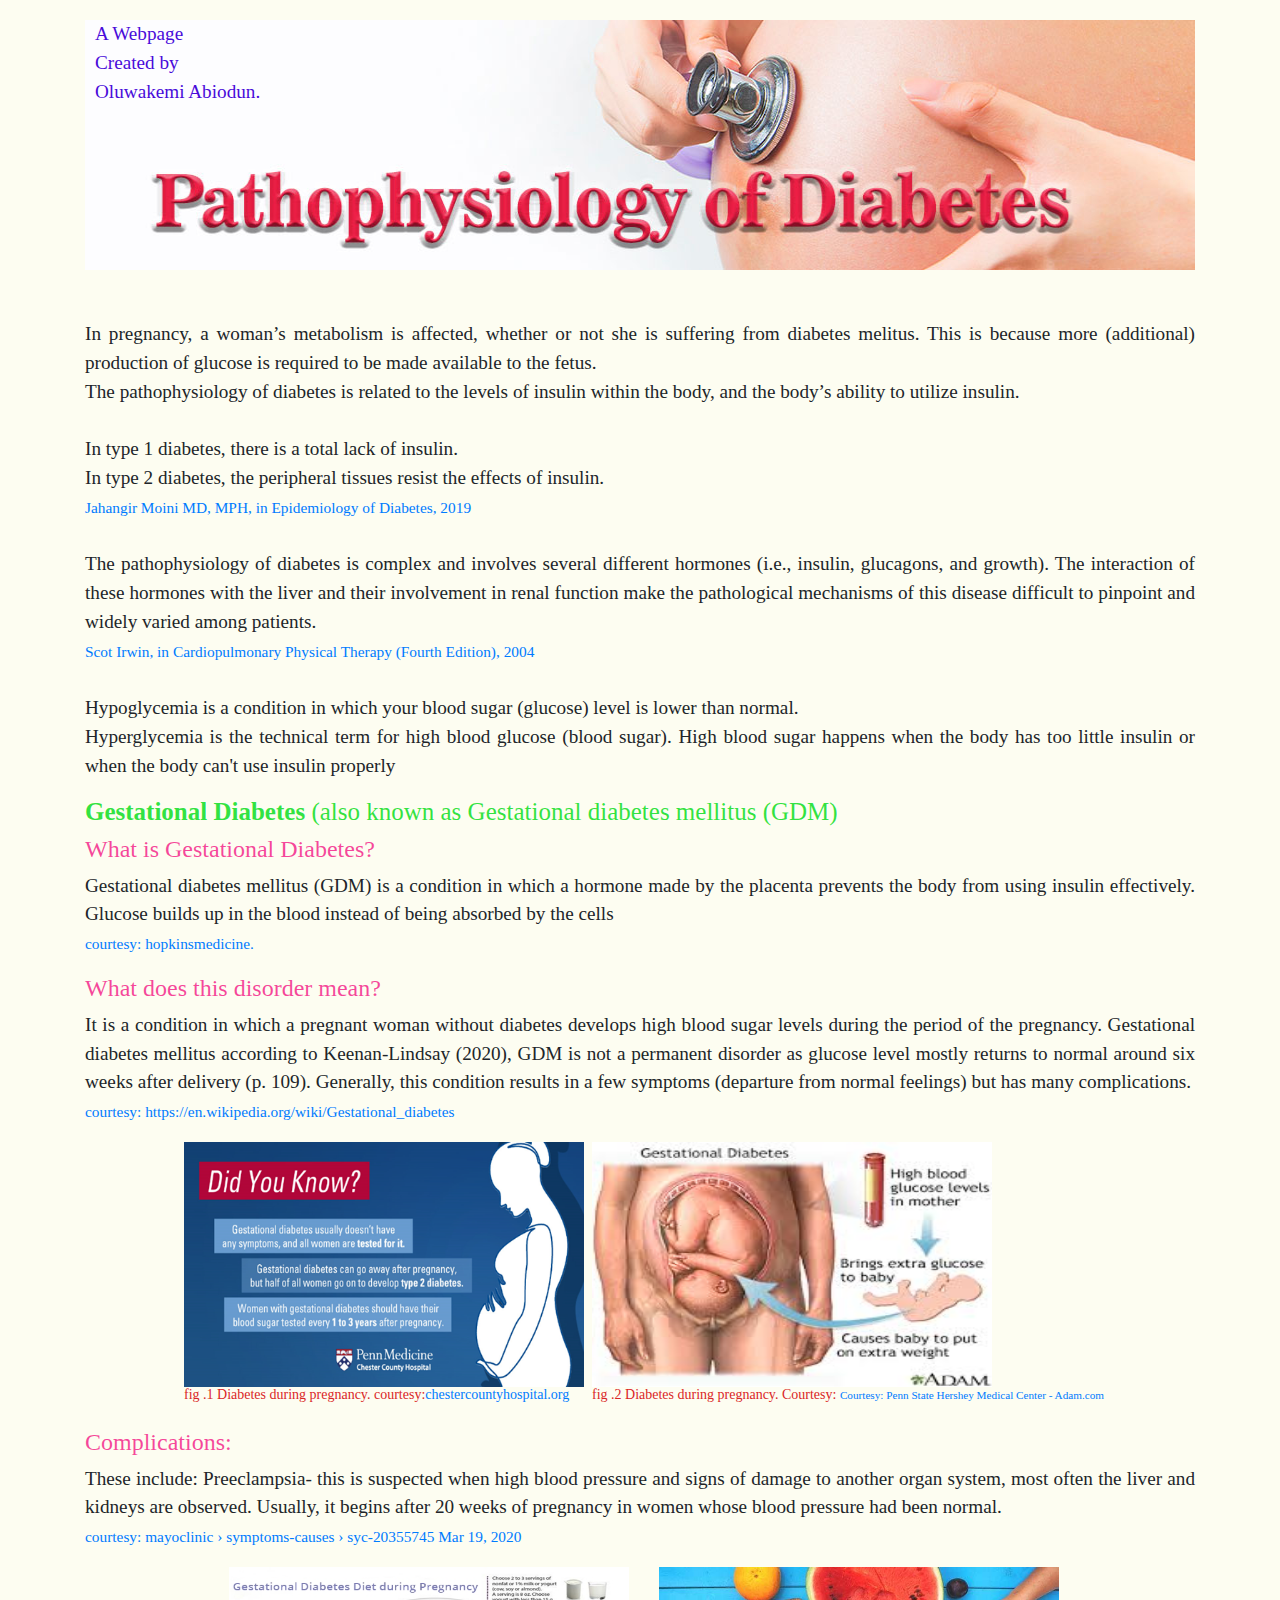
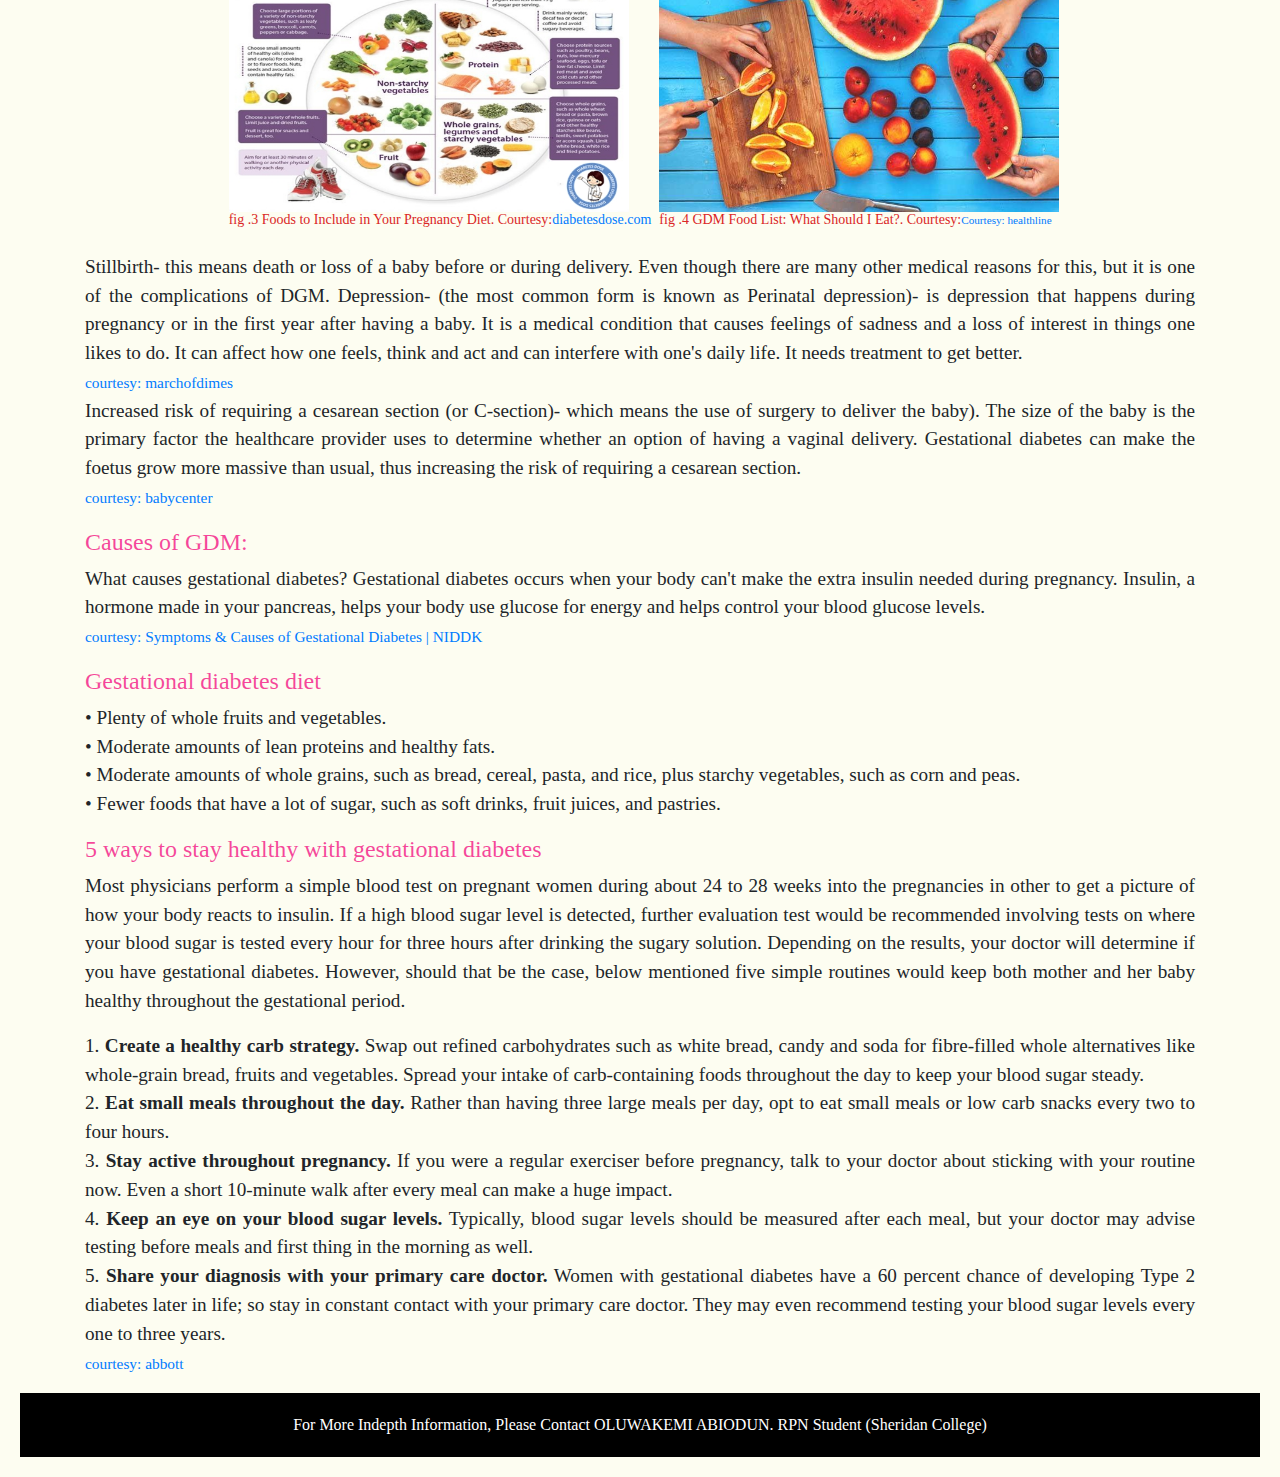
==== index.html @ 96e68eb1 "update 1259" ====
<!DOCTYPE html>
<html lang="en">
<head>
    <meta charset="UTF-8">
    <meta name="viewport" content="width=device-width, initial-scale=1.0">
    <title>GDM ASSIGNMENT</title>
    <link rel="stylesheet" href="https://stackpath.bootstrapcdn.com/bootstrap/4.5.2/css/bootstrap.min.css" integrity="sha384-JcKb8q3iqJ61gNV9KGb8thSsNjpSL0n8PARn9HuZOnIxN0hoP+VmmDGMN5t9UJ0Z" crossorigin="anonymous">
    <link rel="stylesheet" href="css/index.css" type="text/css" />
</head>
<body>
   
    <div class="container">
    <div class="top">
        <p class="one">A Webpage<br> Created by<br> Oluwakemi Abiodun.</p>
        <!--<h1 class="header">The pathophysiology of diabetes.</h1>-->
    </div>
    
    <p>In pregnancy, a woman’s metabolism is affected, whether or not she is suffering from diabetes melitus. This is because more (additional) production of glucose is required to be made available to the fetus.<br>
    The pathophysiology of diabetes is related to the levels of insulin within the body, and the body’s ability to utilize insulin.<br><br>
    In type 1 diabetes, there is a total lack of insulin. </br>
    In type 2 diabetes, the peripheral tissues resist the effects of insulin.<br>
    <a href="https://www.sciencedirect.com/topics/medicine-and-dentistry/pathophysiology-of-diabetes" target="_blank"><span>Jahangir Moini MD, MPH, in Epidemiology of Diabetes, 2019</a></span><br><br>

    The pathophysiology of diabetes is complex and involves several different hormones (i.e., insulin, glucagons, and growth). The interaction of these hormones with the liver and their involvement in renal function make the pathological mechanisms of this disease difficult to pinpoint and widely varied among patients.<br>
    <a href="https://www.sciencedirect.com/topics/medicine-and-dentistry/pathophysiology-of-diabetes" target="_blank"><span>Scot Irwin, in Cardiopulmonary Physical Therapy (Fourth Edition), 2004</a></span></br><br>

    Hypoglycemia is a condition in which your blood sugar (glucose) level is lower than normal.</br>
    Hyperglycemia is the technical term for high blood glucose (blood sugar). High blood sugar happens when the body has too little insulin or when the body can't use insulin properly</br>
    </p>


    <h3><strong>Gestational Diabetes</strong> (also known as Gestational diabetes mellitus (GDM)</h3>
    
    <h4>What is Gestational Diabetes?</h4>
        
    <p>Gestational diabetes mellitus (GDM) is a condition in which a hormone made by the placenta prevents the body from using insulin effectively. Glucose builds up in the blood instead of being absorbed by the cells<br/>
    <a href="https://www.hopkinsmedicine.org" target="_blank"><span>courtesy: hopkinsmedicine.</a></span>
    </p>
    
    <h4>What does this disorder mean?</h4>
    <p>
        It is a condition in which a pregnant woman without diabetes develops high blood sugar levels during the period of the pregnancy. Gestational diabetes mellitus according to
        Keenan-Lindsay (2020), GDM is not a permanent disorder as glucose level mostly returns to normal around six weeks after delivery (p. 109).
        Generally, this condition results in a few symptoms (departure from normal feelings) but has many complications.<br/>
        <a href="https://en.wikipedia.org/wiki/Gestational_diabetes" target="_blank"><span>courtesy: https://en.wikipedia.org/wiki/Gestational_diabetes</span></a> 
    </p>
    <div class="d-flex images">
    <figure class="mx-2">
        <img src="new_images/DiabetesWhilePregnantStatistics.png" width="400" height="245">
    <figcaption><h5>fig .1 Diabetes during pregnancy. courtesy:<a href="https://www.chestercountyhospital.org" target="_blank">chestercountyhospital.org</a></figcaption></h5></figure>
    </figure>

    <figure >
        <img src="new_images/Gestational Diabetes.jpg" width="400" height="245">
    <figcaption><h5>fig .2 Diabetes during pregnancy. Courtesy: <a href="http://pennstatehershey.adam.com/content.aspx?productid=116&pid=28&gid=000276" target="_blank"><span>Courtesy: Penn State Hershey Medical Center - Adam.com</span></a>
    </figcaption></h5></figure>
    </div>
    


    <h4>Complications:</h4> 
    <p>These include:
        Preeclampsia- this is suspected when high blood pressure and signs of damage to another organ system, most often the liver and kidneys are observed. Usually, it begins after 20 weeks of pregnancy in women whose blood pressure had been normal.<br>
        <a href="https://www.mayoclinic.org" target="_blank"><span>courtesy: mayoclinic › symptoms-causes ›  syc-20355745  Mar 19, 2020</span></a>
    </p>
    <div class="d-flex images">
        <figure class="mx-2">
            <img src="new_images/Foods to Include in Your Pregnancy Diet.jpg" width="400" height="245">
        <figcaption><h5>fig .3 Foods to Include in Your Pregnancy Diet. Courtesy:<a href="https://diabetesdose.com/gestational-diabetes-diet-plan" target="_blank">diabetesdose.com</a></figcaption></h5></figure>
        </figure>
    
        <figure >
            <img src="new_images/GDM Food List. What should I eat.jpg" width="400" height="245">
        <figcaption><h5>fig .4 GDM Food List: What Should I Eat?. Courtesy:<a href="https://www.healthline.com/health/pregnancy/gestational-diabetes-food-list" target="_blank"><span>Courtesy: healthline</span></a></figcaption></h5>
        </figure>
        </div>         
    <p>            
        Stillbirth- this means death or loss of a baby before or during delivery. Even though there are many other medical reasons for this, but it is one of the complications of DGM.
                
        Depression- (the most common form is known as Perinatal depression)- is depression that happens during pregnancy or in the first year after having a baby. It is a medical condition that causes feelings of sadness and a loss of interest in things one likes to do. It can affect how one feels, think and act and can interfere with one's daily life. It needs treatment to get better.<br>
        <a href="https://www.marchofdimes.org/complications/depression-during-pregnancy.aspx" target="_blank"><span>courtesy: marchofdimes</span></a><br>
        Increased risk of requiring a cesarean section (or C-section)- which means the use of surgery to deliver the baby). The size of the baby is the primary factor the healthcare provider uses to determine whether an option of having a vaginal delivery. Gestational diabetes can make the foetus grow more massive than usual, thus increasing the risk of requiring a cesarean section.<br>
        <a href="https://www.babycenter.com/pregnancy/health-and-safety/how-will-gestational-diabetes-affect-my-birth-options_10415149" target="_blank"><span>courtesy: babycenter</span></a> 
    </p>          
                
    <h4>Causes of GDM:</h4>
    <p>What causes gestational diabetes? Gestational diabetes occurs when your body can't make the extra insulin needed during pregnancy. Insulin, a hormone made in your pancreas, helps your body use glucose for energy and helps control your blood glucose levels.<br>
    <a href="https://www.niddk.nih.gov" target="_blank"><span>courtesy: Symptoms & Causes of Gestational Diabetes | NIDDK</span></a>
    </p>
               
    <h4>Gestational diabetes diet</h4>
    <p>
    •	Plenty of whole fruits and vegetables.<br>
    •	Moderate amounts of lean proteins and healthy fats.<br>
    •	Moderate amounts of whole grains, such as bread, cereal, pasta, and rice, plus starchy vegetables, such as corn and peas.<br>
    •	Fewer foods that have a lot of sugar, such as soft drinks, fruit juices, and pastries.
    </p>
    <h4>5 ways to stay healthy with gestational diabetes</h4>

    <p>Most physicians perform a simple blood test on pregnant women during about 24 to 28 weeks into the pregnancies in other to get a picture of how your body reacts to insulin. If a high blood sugar level is detected, further evaluation test would be recommended involving tests on where your blood sugar is tested every hour for three hours after drinking the sugary solution. Depending on the results, your doctor will determine if you have gestational diabetes.
    However, should that be the case, below mentioned five simple routines would keep both mother and her baby healthy throughout the gestational period.
    </p>
        <p>
            1. <strong>Create a healthy carb strategy.</strong>
            Swap out refined carbohydrates such as white bread, candy and soda for fibre-filled whole alternatives like whole-grain bread, fruits and vegetables. Spread your intake of carb-containing foods throughout the day to keep your blood sugar steady.<br>
            2. <strong>Eat small meals throughout the day.</strong>
            Rather than having three large meals per day, opt to eat small meals or low carb snacks every two to four hours.<br>
            3. <strong>Stay active throughout pregnancy.</strong>
            If you were a regular exerciser before pregnancy, talk to your doctor about sticking with your routine now. Even a short 10-minute walk after every meal can make a huge impact.<br>
            4. <strong>Keep an eye on your blood sugar levels.</strong>
            Typically, blood sugar levels should be measured after each meal, but your doctor may advise testing before meals and first thing in the morning as well.<br>
            5. <strong>Share your diagnosis with your primary care doctor.</strong>
            Women with gestational diabetes have a 60 percent chance of developing Type 2 diabetes later in life; so stay in constant contact with your primary care doctor. They may even recommend testing your blood sugar levels every one to three years.<br> 
            <a href="https://www.abbott.com/corpnewsroom/healthy-communities/gestational-diabetes.html" target="_blank"><span>courtesy: abbott</span></a>
            
        </p>
    </div>
    
<footer>For More Indepth Information, Please Contact OLUWAKEMI ABIODUN. RPN Student (Sheridan College)</footer>  
</body>
</html>
---- css/index.css ----
*{
    margin: 0;
    padding: 0;
    box-sizing: border-box;
}
body{
    background-color:#fcfdeece;
    padding:20px;
    font-family: times new Roman, Times, serif;
    margin: 0;
}
p{
    font-size: 1.2em;
    text-align: justify;
}
span{
    font-size:0.8em;
}
.one{
    color: rgb(73, 11, 218);
    padding-left: 10px;
}

h1{
    font-size: 50px;
}
h2{
    font-size: 18px;
}
h3{
    color:rgba(21, 223, 41, 0.89);
    font-size: 25px;

}
h4{
    color: rgba(243, 20, 131, 0.795);
}
.top{
    min-width: 450px;
    background-image: url("../new_images/pregnant.jpg");
    background-repeat: no-repeat;
    background-size: 100% 100%;
    width: 100%;
    height: 250px;
    /*background-color: rgba(15, 145, 145, 0.658);*/
    margin-bottom: 50px;
    /*margin-background-image: linear-gradient(blue, yellow);*/
    
}
.header{
    padding: 60px;
    text-align: center;
    color: rgb(245, 12, 12);
    font-weight: bold;    
    font-size: 50px;
  }

h7, h5{
    color:rgb(218, 38, 38);
    font-size: 14px;
}

h6{
    color: rgb(119, 27, 81);
        font-size: 14px;
    }
.images{
    justify-content: center;
}
footer{
    background-color: black;
    padding: 20px;
    color: white;
    text-align: center;
}
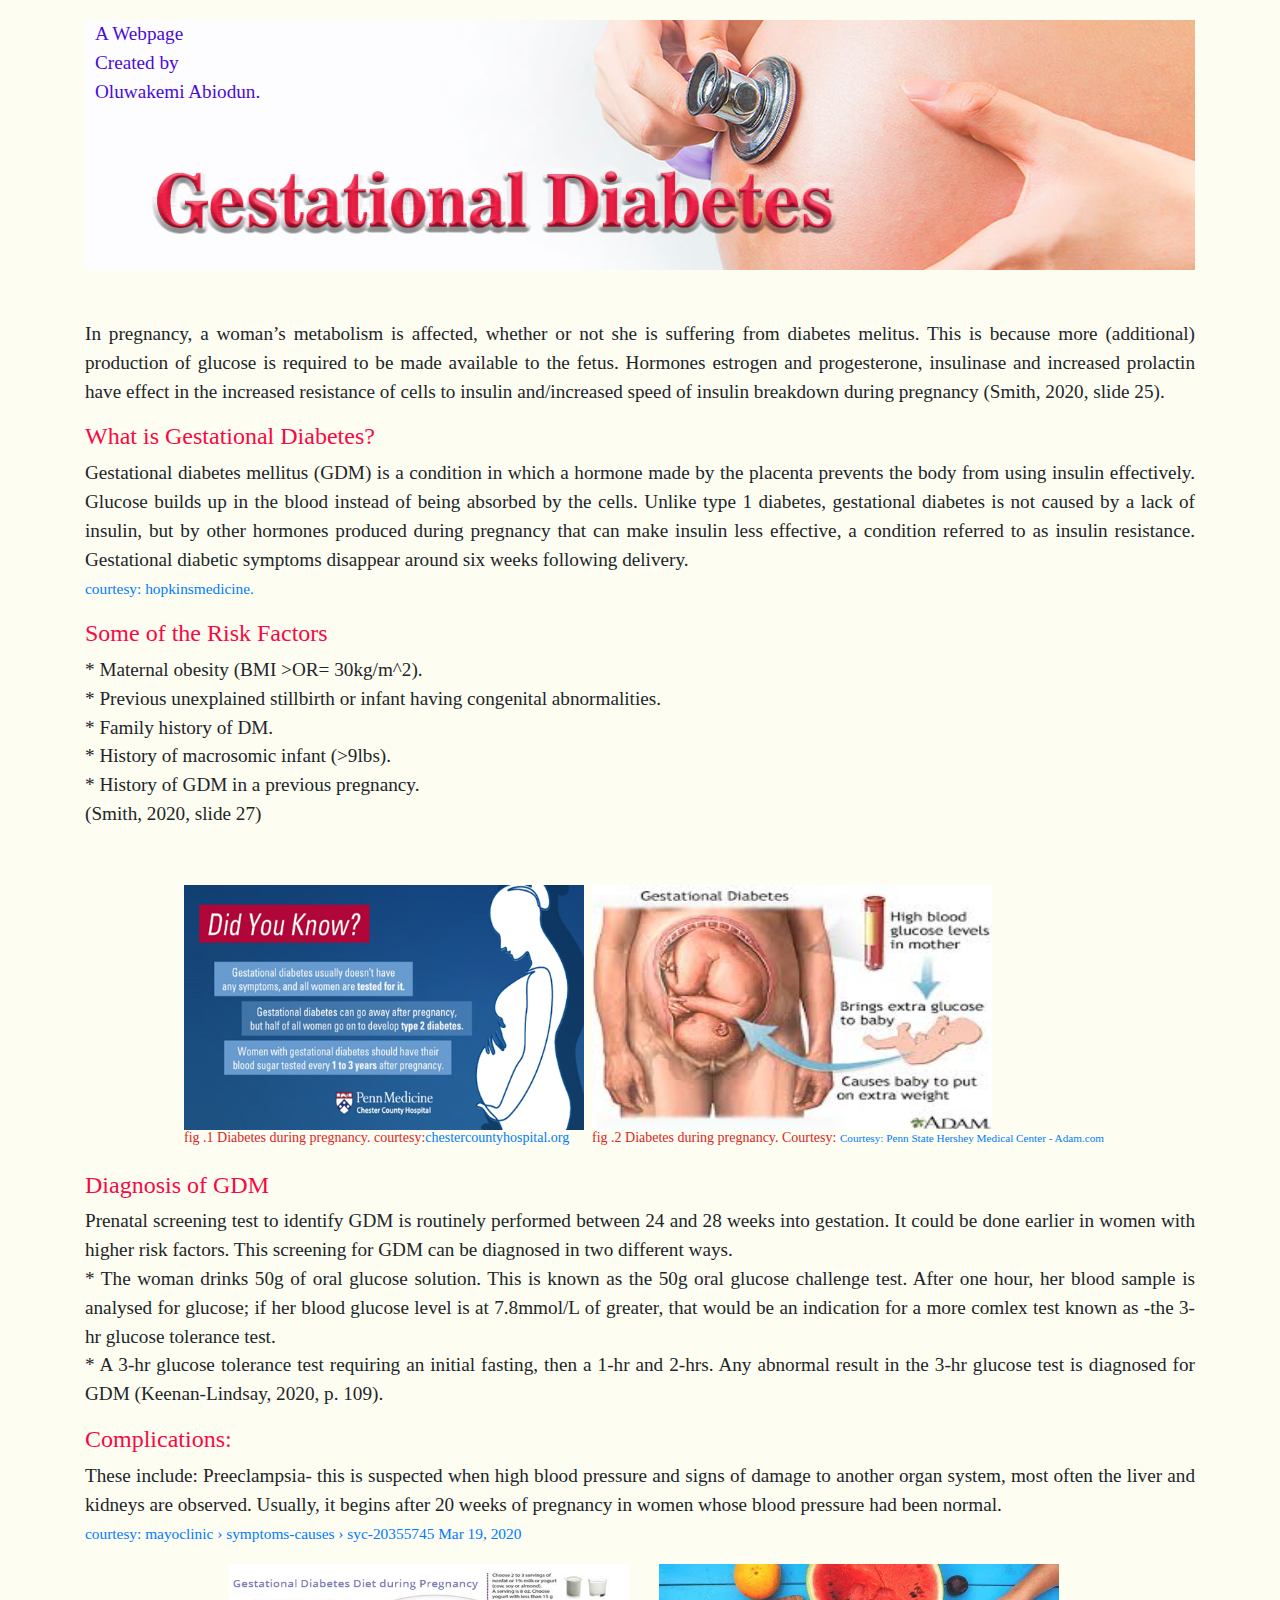
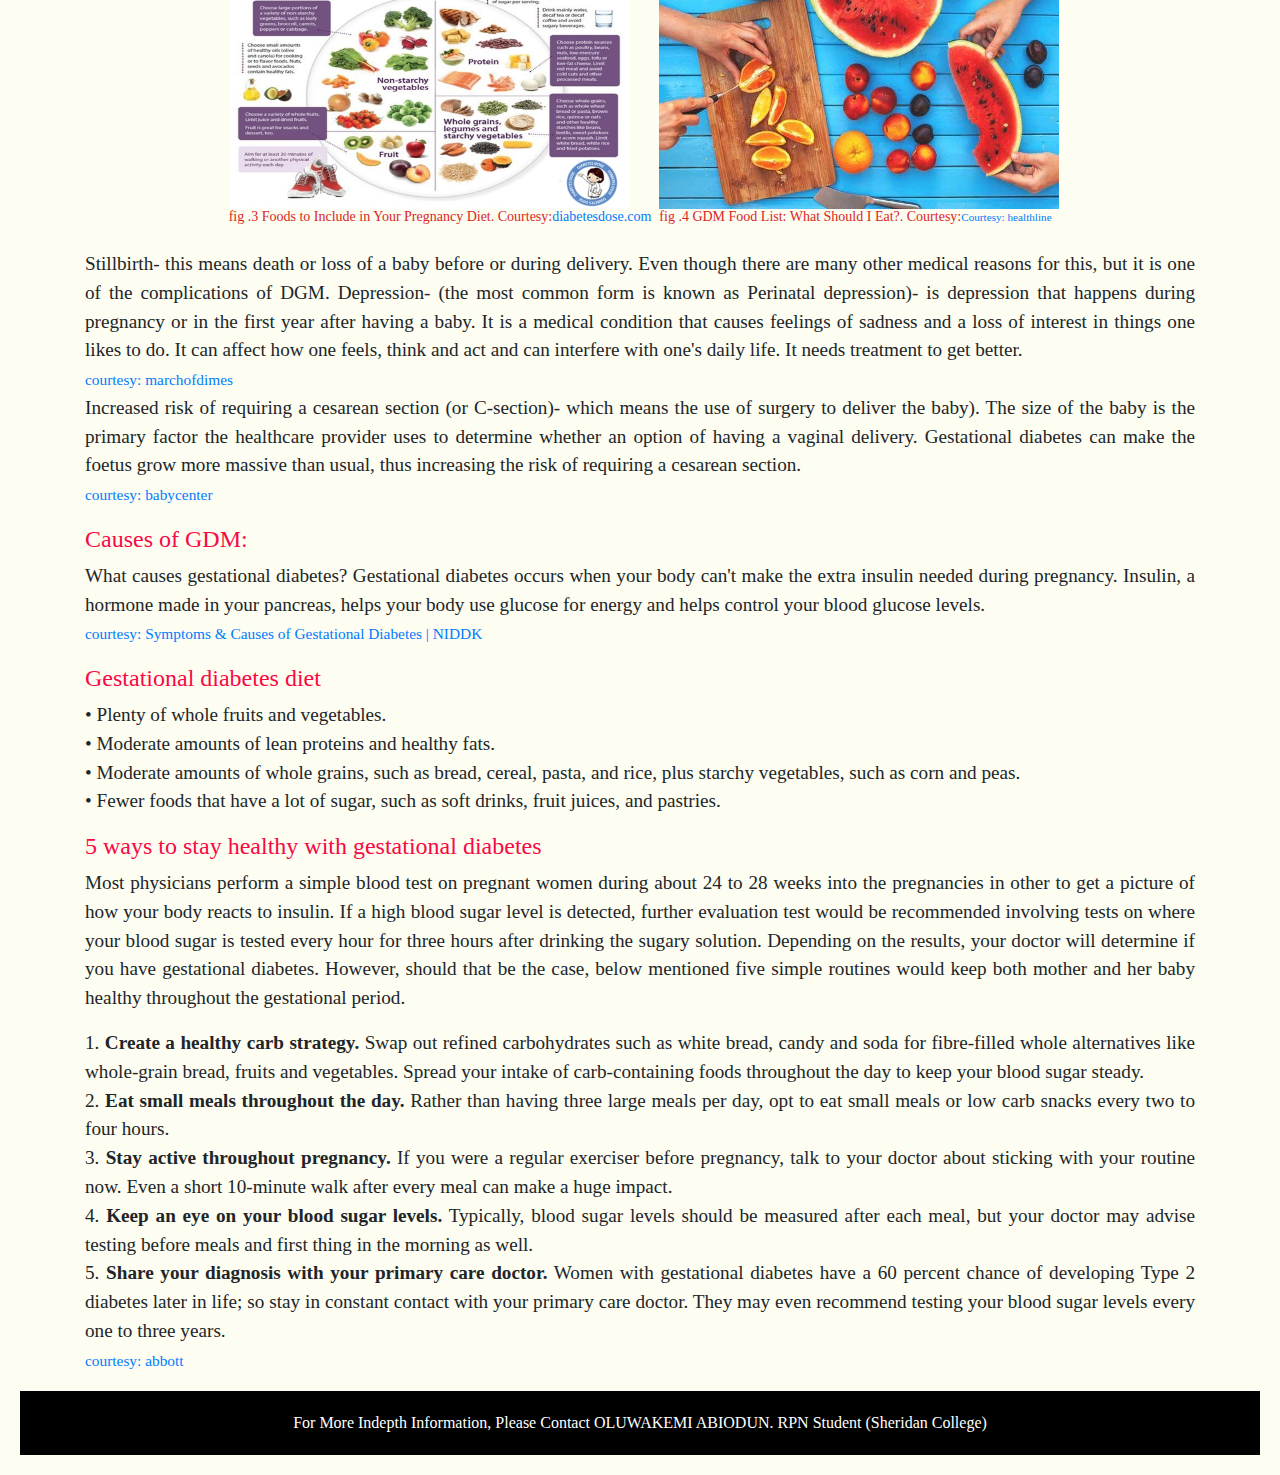
==== commit e645885c: "new audit" ====
--- a/index.html
+++ b/index.html
@@ -12,38 +12,30 @@
     <div class="container">
     <div class="top">
         <p class="one">A Webpage<br> Created by<br> Oluwakemi Abiodun.</p>
-        <!--<h1 class="header">The pathophysiology of diabetes.</h1>-->
+        
     </div>
     
-    <p>In pregnancy, a woman’s metabolism is affected, whether or not she is suffering from diabetes melitus. This is because more (additional) production of glucose is required to be made available to the fetus.<br>
-    The pathophysiology of diabetes is related to the levels of insulin within the body, and the body’s ability to utilize insulin.<br><br>
-    In type 1 diabetes, there is a total lack of insulin. </br>
-    In type 2 diabetes, the peripheral tissues resist the effects of insulin.<br>
-    <a href="https://www.sciencedirect.com/topics/medicine-and-dentistry/pathophysiology-of-diabetes" target="_blank"><span>Jahangir Moini MD, MPH, in Epidemiology of Diabetes, 2019</a></span><br><br>
-
-    The pathophysiology of diabetes is complex and involves several different hormones (i.e., insulin, glucagons, and growth). The interaction of these hormones with the liver and their involvement in renal function make the pathological mechanisms of this disease difficult to pinpoint and widely varied among patients.<br>
-    <a href="https://www.sciencedirect.com/topics/medicine-and-dentistry/pathophysiology-of-diabetes" target="_blank"><span>Scot Irwin, in Cardiopulmonary Physical Therapy (Fourth Edition), 2004</a></span></br><br>
-
-    Hypoglycemia is a condition in which your blood sugar (glucose) level is lower than normal.</br>
-    Hyperglycemia is the technical term for high blood glucose (blood sugar). High blood sugar happens when the body has too little insulin or when the body can't use insulin properly</br>
-    </p>
-
-
-    <h3><strong>Gestational Diabetes</strong> (also known as Gestational diabetes mellitus (GDM)</h3>
+    <p>In pregnancy, a woman’s metabolism is affected, whether or not she is suffering from diabetes melitus. This is because more (additional) production of glucose is required to be made available to the fetus.
+    Hormones estrogen and progesterone, insulinase and increased prolactin have effect in the increased resistance of cells to insulin and/increased speed of insulin breakdown during pregnancy (Smith, 2020, slide 25).
+    <br>
     
     <h4>What is Gestational Diabetes?</h4>
         
-    <p>Gestational diabetes mellitus (GDM) is a condition in which a hormone made by the placenta prevents the body from using insulin effectively. Glucose builds up in the blood instead of being absorbed by the cells<br/>
-    <a href="https://www.hopkinsmedicine.org" target="_blank"><span>courtesy: hopkinsmedicine.</a></span>
+    <p>Gestational diabetes mellitus (GDM) is a condition in which a hormone made by the placenta prevents the body from using insulin effectively. Glucose builds up in the blood instead of being absorbed by the cells. Unlike type 1 diabetes, gestational diabetes is not caused by a lack of insulin, but by other hormones produced during pregnancy that can make insulin less effective, a condition referred to as insulin resistance. Gestational diabetic symptoms disappear around six weeks following delivery.<br/>
+    <a href="https://www.hopkinsmedicine.org/health/conditions-and-diseases/diabetes/gestational-diabetes" target="_blank"><span>courtesy: hopkinsmedicine.</a></span>
+    </p>
+    <h4>Some of the Risk Factors</h4>
+       <p> * Maternal obesity (BMI >OR= 30kg/m^2).<br>
+        * Previous unexplained stillbirth or infant having congenital abnormalities.<br>
+        * Family history of DM.<br>
+        * History of macrosomic infant (>9lbs).<br>
+        * History of GDM in a previous pregnancy.<br>
+          (Smith, 2020, slide 27)
+</p><br> 
+    
     </p>
     
-    <h4>What does this disorder mean?</h4>
-    <p>
-        It is a condition in which a pregnant woman without diabetes develops high blood sugar levels during the period of the pregnancy. Gestational diabetes mellitus according to
-        Keenan-Lindsay (2020), GDM is not a permanent disorder as glucose level mostly returns to normal around six weeks after delivery (p. 109).
-        Generally, this condition results in a few symptoms (departure from normal feelings) but has many complications.<br/>
-        <a href="https://en.wikipedia.org/wiki/Gestational_diabetes" target="_blank"><span>courtesy: https://en.wikipedia.org/wiki/Gestational_diabetes</span></a> 
-    </p>
+    
     <div class="d-flex images">
     <figure class="mx-2">
         <img src="new_images/DiabetesWhilePregnantStatistics.png" width="400" height="245">
@@ -56,7 +48,11 @@
     </figcaption></h5></figure>
     </div>
     
-
+    <h4>Diagnosis of GDM</h4>
+    <p>Prenatal screening test to identify GDM is routinely performed between 24 and 28 weeks into gestation. It could be done earlier in women with higher risk factors. This screening for GDM can be diagnosed in two different ways.<br>
+    * The woman drinks 50g of oral glucose solution. This is known as the 50g oral glucose challenge test. After one hour, her blood sample is analysed for glucose; if her blood glucose level is at 7.8mmol/L of greater, that would be an indication for a more comlex test known as -the 3-hr glucose tolerance test. <br>
+    * A 3-hr glucose tolerance test requiring an initial fasting, then a 1-hr and 2-hrs. Any abnormal result in the 3-hr glucose test is diagnosed for GDM (Keenan-Lindsay, 2020, p. 109).
+</p>
 
     <h4>Complications:</h4> 
     <p>These include:
--- a/css/index.css
+++ b/css/index.css
@@ -28,16 +28,16 @@
     font-size: 18px;
 }
 h3{
-    color:rgba(21, 223, 41, 0.89);
+    color:rgb(248, 15, 7);
     font-size: 25px;
 
 }
 h4{
-    color: rgba(243, 20, 131, 0.795);
+    color: rgb(248, 8, 68);
 }
 .top{
     min-width: 450px;
-    background-image: url("../new_images/pregnant.jpg");
+    background-image: url("../new_images/pregnancy.jpg");
     background-repeat: no-repeat;
     background-size: 100% 100%;
     width: 100%;
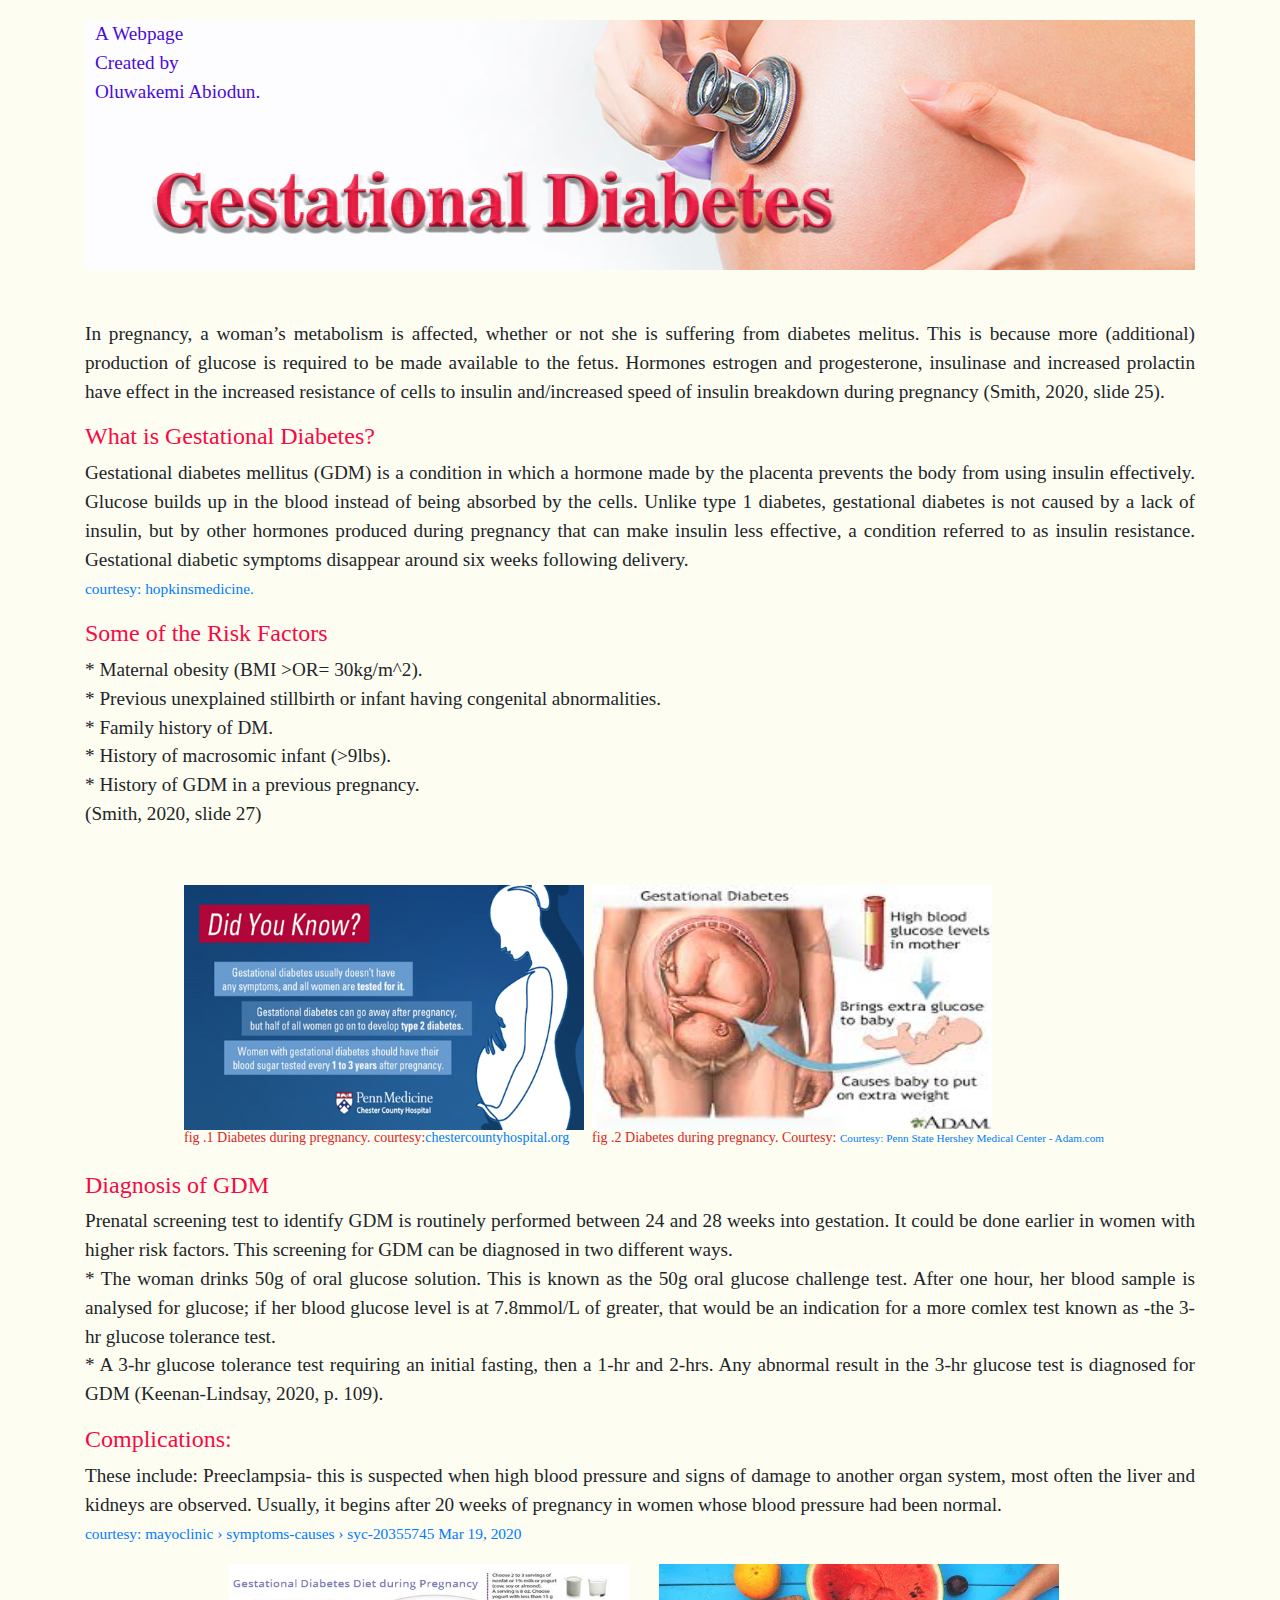
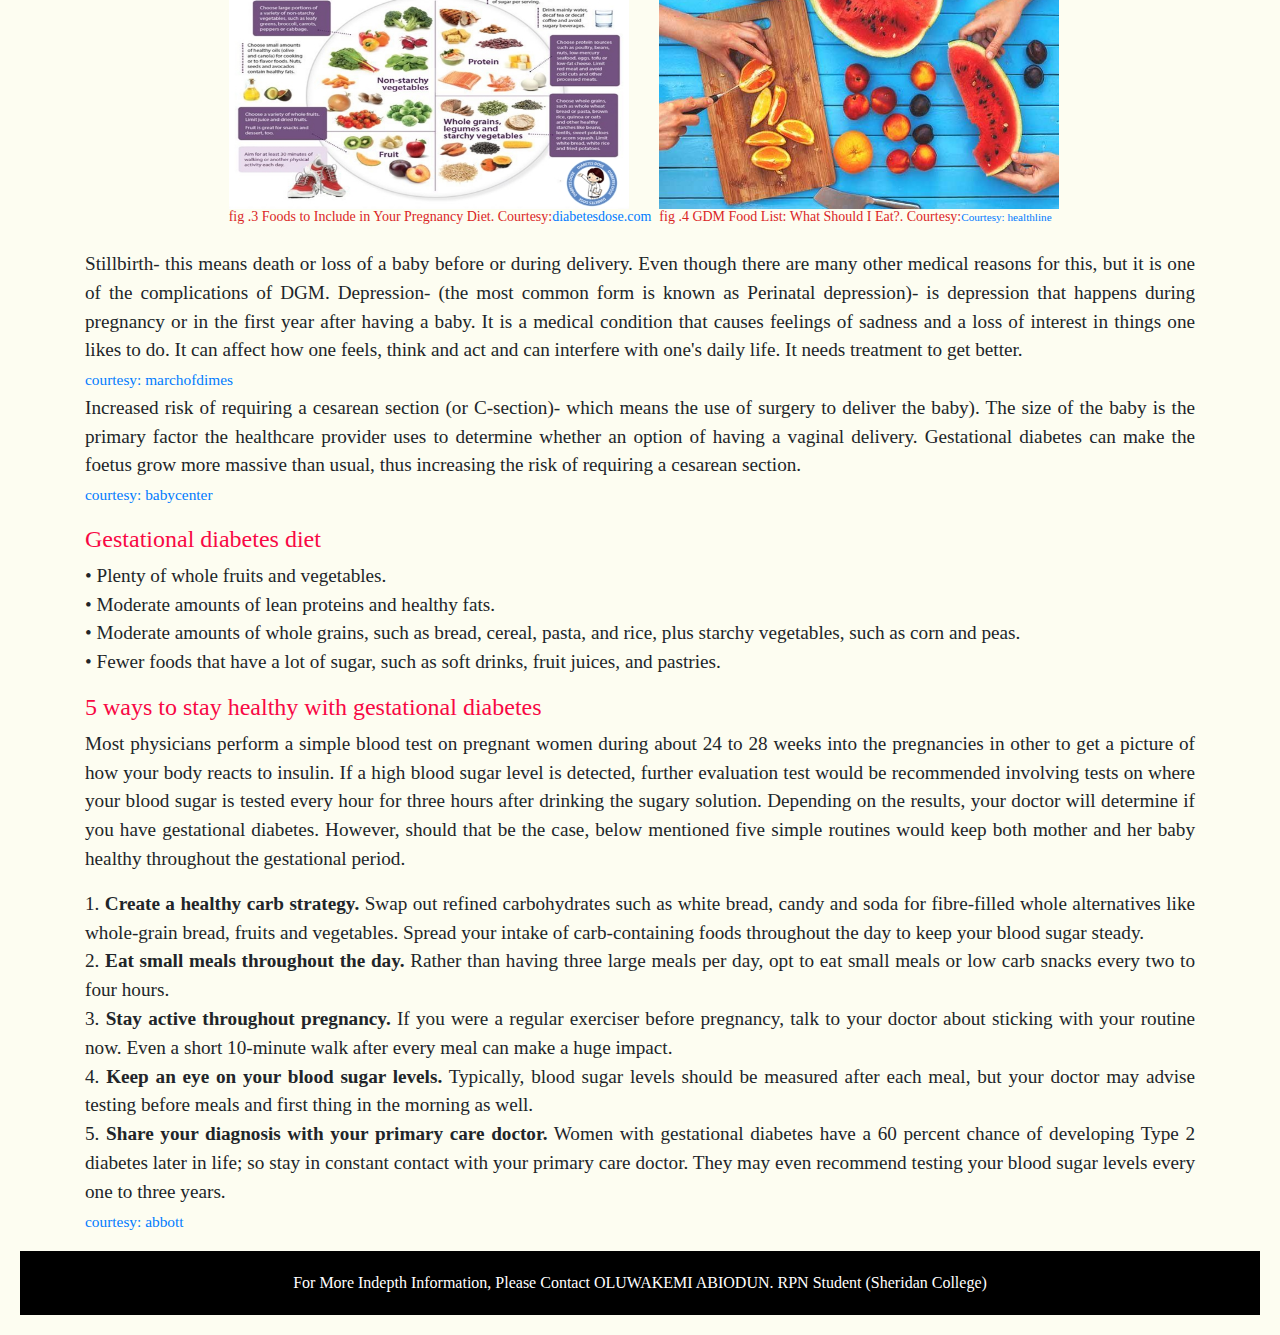
==== commit d65edb8b: "latest edit" ====
--- a/index.html
+++ b/index.html
@@ -79,10 +79,7 @@
         <a href="https://www.babycenter.com/pregnancy/health-and-safety/how-will-gestational-diabetes-affect-my-birth-options_10415149" target="_blank"><span>courtesy: babycenter</span></a> 
     </p>          
                 
-    <h4>Causes of GDM:</h4>
-    <p>What causes gestational diabetes? Gestational diabetes occurs when your body can't make the extra insulin needed during pregnancy. Insulin, a hormone made in your pancreas, helps your body use glucose for energy and helps control your blood glucose levels.<br>
-    <a href="https://www.niddk.nih.gov" target="_blank"><span>courtesy: Symptoms & Causes of Gestational Diabetes | NIDDK</span></a>
-    </p>
+    
                
     <h4>Gestational diabetes diet</h4>
     <p>
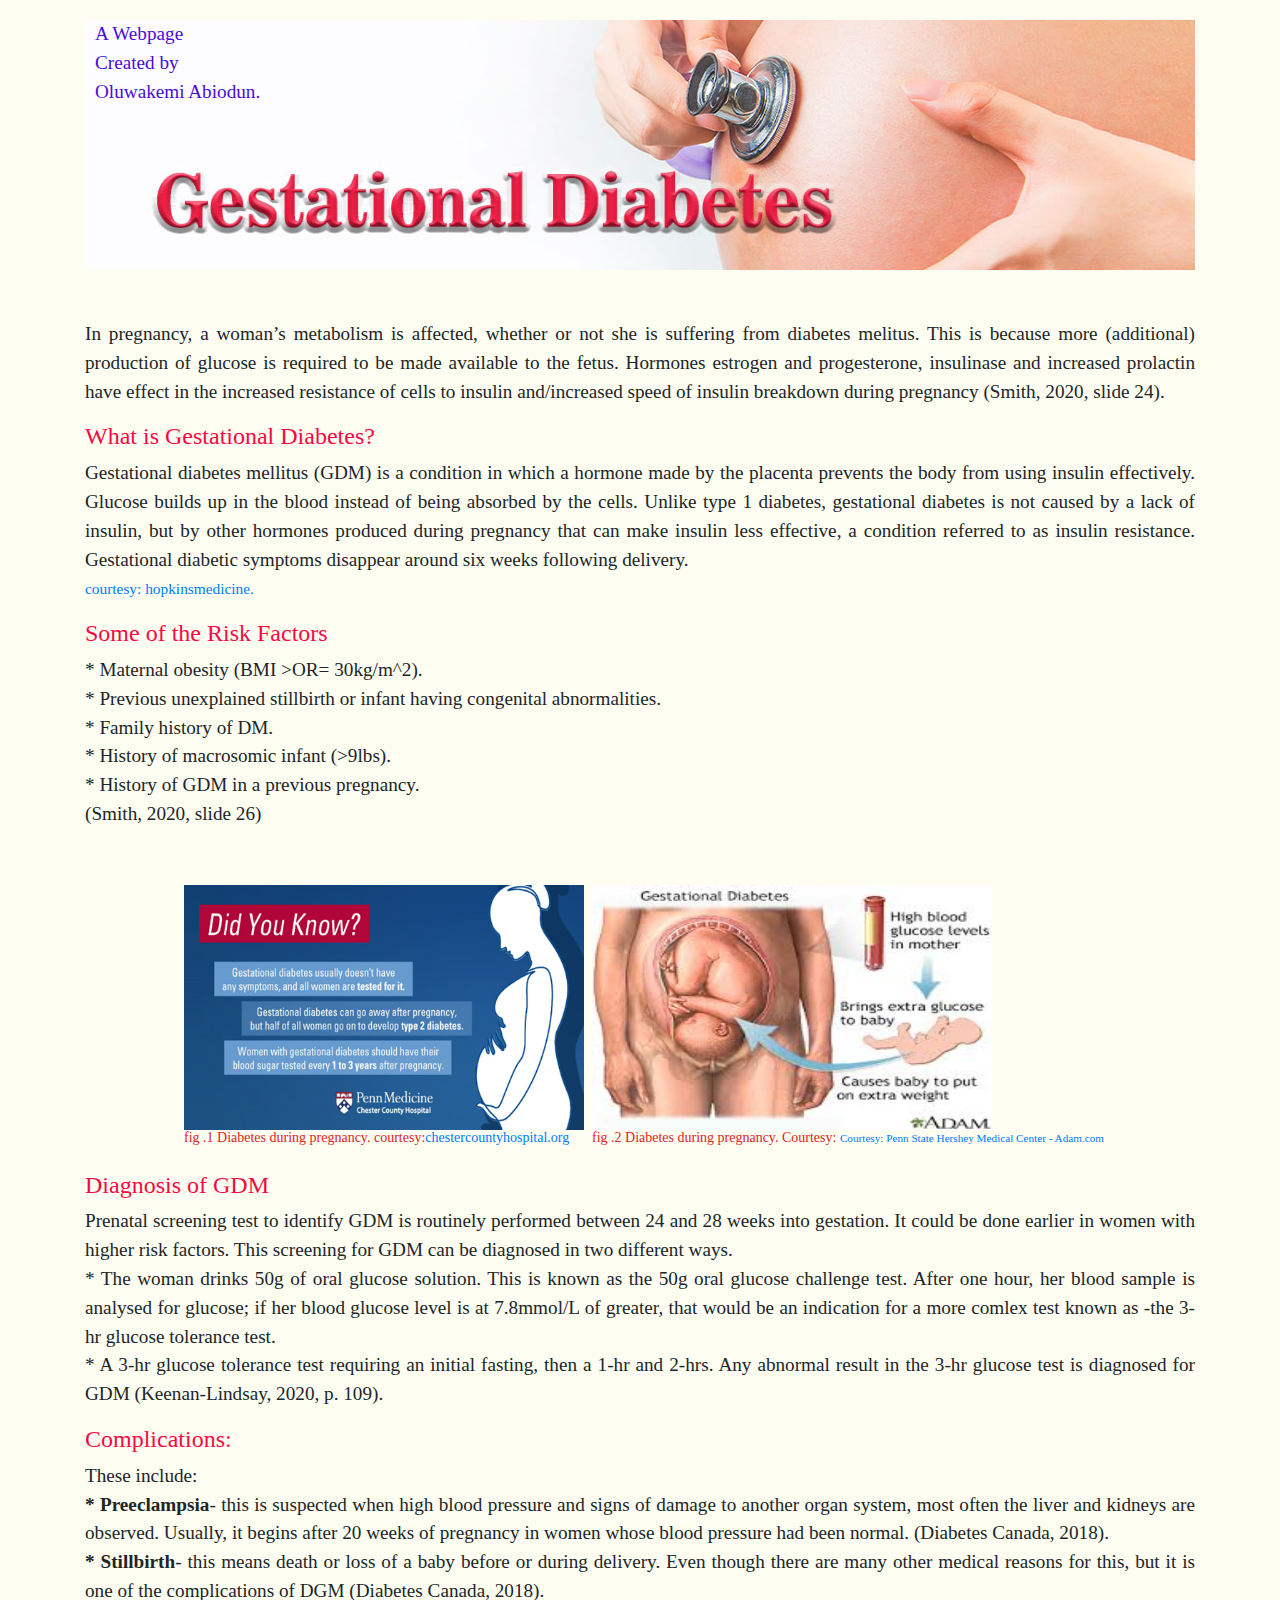
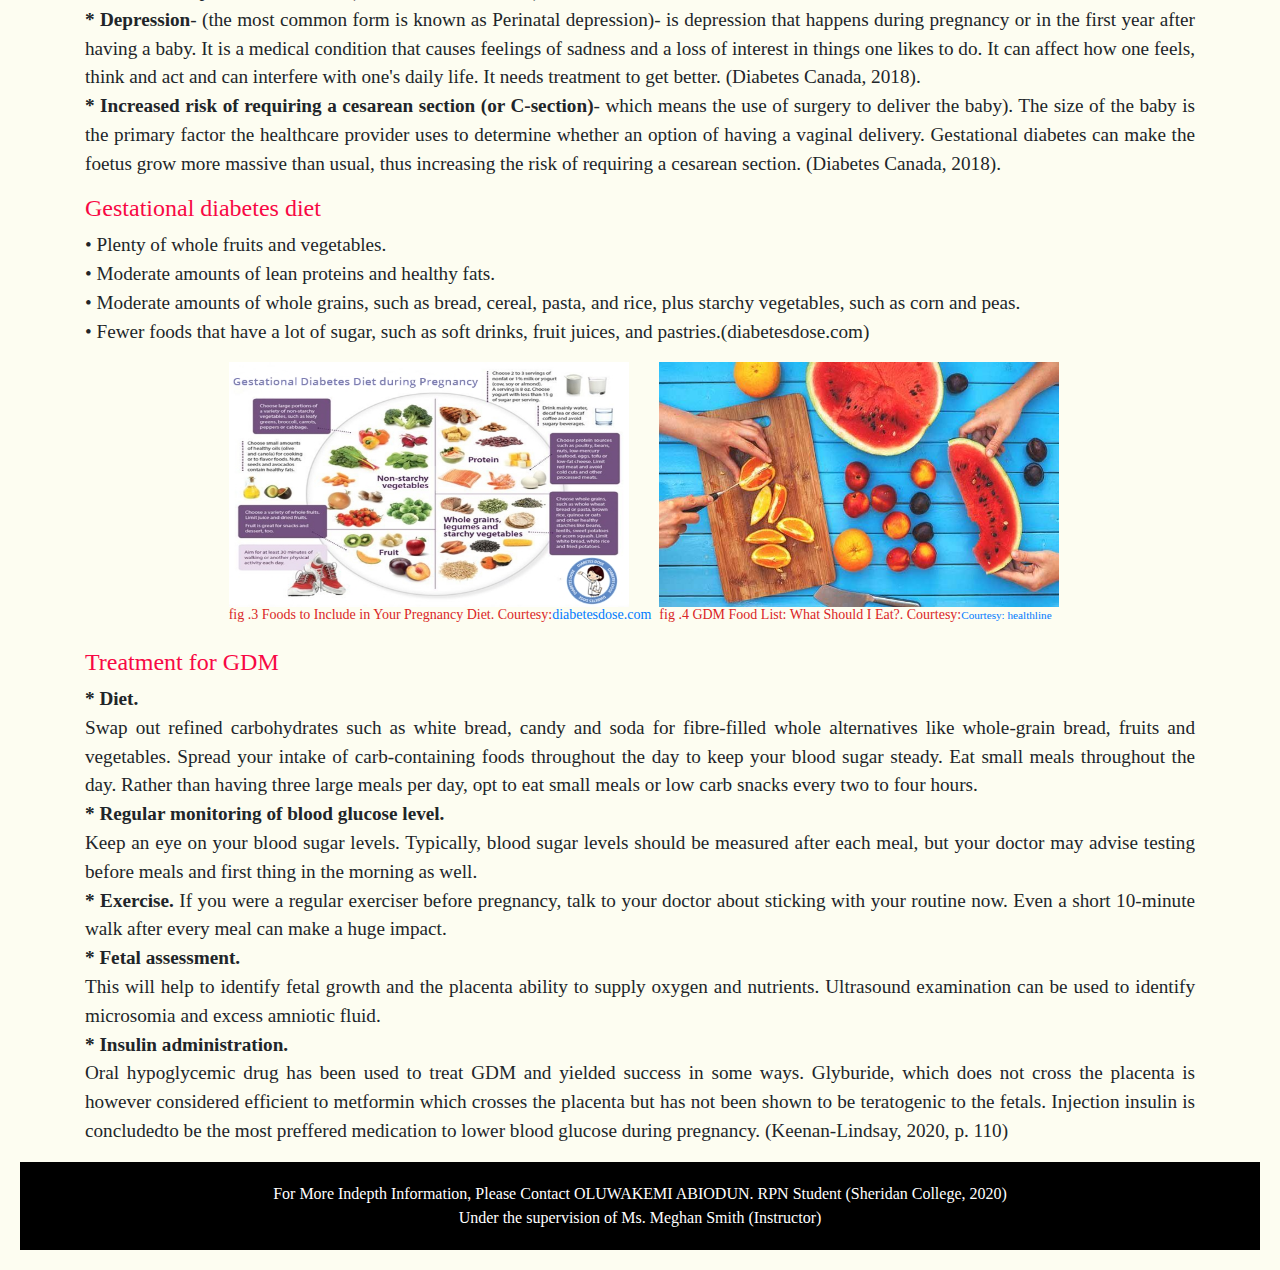
==== commit a1cb4131: "new update" ====
--- a/index.html
+++ b/index.html
@@ -16,7 +16,7 @@
     </div>
     
     <p>In pregnancy, a woman’s metabolism is affected, whether or not she is suffering from diabetes melitus. This is because more (additional) production of glucose is required to be made available to the fetus.
-    Hormones estrogen and progesterone, insulinase and increased prolactin have effect in the increased resistance of cells to insulin and/increased speed of insulin breakdown during pregnancy (Smith, 2020, slide 25).
+    Hormones estrogen and progesterone, insulinase and increased prolactin have effect in the increased resistance of cells to insulin and/increased speed of insulin breakdown during pregnancy (Smith, 2020, slide 24).
     <br>
     
     <h4>What is Gestational Diabetes?</h4>
@@ -30,7 +30,7 @@
         * Family history of DM.<br>
         * History of macrosomic infant (>9lbs).<br>
         * History of GDM in a previous pregnancy.<br>
-          (Smith, 2020, slide 27)
+          (Smith, 2020, slide 26)
 </p><br> 
     
     </p>
@@ -55,9 +55,27 @@
 </p>
 
     <h4>Complications:</h4> 
-    <p>These include:
-        Preeclampsia- this is suspected when high blood pressure and signs of damage to another organ system, most often the liver and kidneys are observed. Usually, it begins after 20 weeks of pregnancy in women whose blood pressure had been normal.<br>
-        <a href="https://www.mayoclinic.org" target="_blank"><span>courtesy: mayoclinic › symptoms-causes ›  syc-20355745  Mar 19, 2020</span></a>
+    <p>These include:<br>
+        <strong>* Preeclampsia</strong>- this is suspected when high blood pressure and signs of damage to another organ system, most often the liver and kidneys are observed. Usually, it begins after 20 weeks of pregnancy in women whose blood pressure had been normal.
+        (Diabetes Canada, 2018).<br>
+               
+        <strong>* Stillbirth</strong>- this means death or loss of a baby before or during delivery. Even though there are many other medical reasons for this, but it is one of the complications of DGM (Diabetes Canada, 2018).<br> 
+
+        <strong>* Depression</strong>- (the most common form is known as Perinatal depression)- is depression that happens during pregnancy or in the first year after having a baby. It is a medical condition that causes feelings of sadness and a loss of interest in things one likes to do. It can affect how one feels, think and act and can interfere with one's daily life. It needs treatment to get better.
+        (Diabetes Canada, 2018).<br>
+
+        <strong>* Increased risk of requiring a cesarean section (or C-section)</strong>- which means the use of surgery to deliver the baby). The size of the baby is the primary factor the healthcare provider uses to determine whether an option of having a vaginal delivery. Gestational diabetes can make the foetus grow more massive than usual, thus increasing the risk of requiring a cesarean section.
+        (Diabetes Canada, 2018).<br> 
+    </p>          
+                
+    
+               
+    <h4>Gestational diabetes diet</h4>
+    <p>
+    •	Plenty of whole fruits and vegetables.<br>
+    •	Moderate amounts of lean proteins and healthy fats.<br>
+    •	Moderate amounts of whole grains, such as bread, cereal, pasta, and rice, plus starchy vegetables, such as corn and peas.<br>
+    •	Fewer foods that have a lot of sugar, such as soft drinks, fruit juices, and pastries.(diabetesdose.com)
     </p>
     <div class="d-flex images">
         <figure class="mx-2">
@@ -69,46 +87,29 @@
             <img src="new_images/GDM Food List. What should I eat.jpg" width="400" height="245">
         <figcaption><h5>fig .4 GDM Food List: What Should I Eat?. Courtesy:<a href="https://www.healthline.com/health/pregnancy/gestational-diabetes-food-list" target="_blank"><span>Courtesy: healthline</span></a></figcaption></h5>
         </figure>
-        </div>         
-    <p>            
-        Stillbirth- this means death or loss of a baby before or during delivery. Even though there are many other medical reasons for this, but it is one of the complications of DGM.
-                
-        Depression- (the most common form is known as Perinatal depression)- is depression that happens during pregnancy or in the first year after having a baby. It is a medical condition that causes feelings of sadness and a loss of interest in things one likes to do. It can affect how one feels, think and act and can interfere with one's daily life. It needs treatment to get better.<br>
-        <a href="https://www.marchofdimes.org/complications/depression-during-pregnancy.aspx" target="_blank"><span>courtesy: marchofdimes</span></a><br>
-        Increased risk of requiring a cesarean section (or C-section)- which means the use of surgery to deliver the baby). The size of the baby is the primary factor the healthcare provider uses to determine whether an option of having a vaginal delivery. Gestational diabetes can make the foetus grow more massive than usual, thus increasing the risk of requiring a cesarean section.<br>
-        <a href="https://www.babycenter.com/pregnancy/health-and-safety/how-will-gestational-diabetes-affect-my-birth-options_10415149" target="_blank"><span>courtesy: babycenter</span></a> 
-    </p>          
-                
-    
-               
-    <h4>Gestational diabetes diet</h4>
-    <p>
-    •	Plenty of whole fruits and vegetables.<br>
-    •	Moderate amounts of lean proteins and healthy fats.<br>
-    •	Moderate amounts of whole grains, such as bread, cereal, pasta, and rice, plus starchy vegetables, such as corn and peas.<br>
-    •	Fewer foods that have a lot of sugar, such as soft drinks, fruit juices, and pastries.
-    </p>
-    <h4>5 ways to stay healthy with gestational diabetes</h4>
+        </div>      
+    <h4>Treatment for GDM</h4>
 
-    <p>Most physicians perform a simple blood test on pregnant women during about 24 to 28 weeks into the pregnancies in other to get a picture of how your body reacts to insulin. If a high blood sugar level is detected, further evaluation test would be recommended involving tests on where your blood sugar is tested every hour for three hours after drinking the sugary solution. Depending on the results, your doctor will determine if you have gestational diabetes.
-    However, should that be the case, below mentioned five simple routines would keep both mother and her baby healthy throughout the gestational period.
-    </p>
         <p>
-            1. <strong>Create a healthy carb strategy.</strong>
-            Swap out refined carbohydrates such as white bread, candy and soda for fibre-filled whole alternatives like whole-grain bread, fruits and vegetables. Spread your intake of carb-containing foods throughout the day to keep your blood sugar steady.<br>
-            2. <strong>Eat small meals throughout the day.</strong>
-            Rather than having three large meals per day, opt to eat small meals or low carb snacks every two to four hours.<br>
-            3. <strong>Stay active throughout pregnancy.</strong>
+             <strong>* Diet.</strong><br>
+            Swap out refined carbohydrates such as white bread, candy and soda for fibre-filled whole alternatives like whole-grain bread, fruits and vegetables. Spread your intake of carb-containing foods throughout the day to keep your blood sugar steady.
+            Eat small meals throughout the day. Rather than having three large meals per day, opt to eat small meals or low carb snacks every two to four hours.<br>
+             <strong>* Regular monitoring of blood glucose level. </strong><br>
+            Keep an eye on your blood sugar levels. Typically, blood sugar levels should be measured after each meal, but your doctor may advise testing before meals and first thing in the morning as well.<br>
+            <strong>* Exercise.</strong>
             If you were a regular exerciser before pregnancy, talk to your doctor about sticking with your routine now. Even a short 10-minute walk after every meal can make a huge impact.<br>
-            4. <strong>Keep an eye on your blood sugar levels.</strong>
-            Typically, blood sugar levels should be measured after each meal, but your doctor may advise testing before meals and first thing in the morning as well.<br>
-            5. <strong>Share your diagnosis with your primary care doctor.</strong>
-            Women with gestational diabetes have a 60 percent chance of developing Type 2 diabetes later in life; so stay in constant contact with your primary care doctor. They may even recommend testing your blood sugar levels every one to three years.<br> 
-            <a href="https://www.abbott.com/corpnewsroom/healthy-communities/gestational-diabetes.html" target="_blank"><span>courtesy: abbott</span></a>
+            <strong>* Fetal assessment.</strong><br>
+            This will help to identify fetal growth and the placenta ability to supply oxygen and nutrients. Ultrasound examination can be used to identify microsomia and excess amniotic fluid. <br>
+            <strong>* Insulin administration.</strong><br>
+            Oral hypoglycemic drug has been used to treat GDM and yielded success in some ways. Glyburide, which does not cross the placenta is however considered efficient to metformin which crosses the placenta but has not been shown to be teratogenic to the fetals. Injection insulin is concludedto be the most preffered medication to lower blood glucose during pregnancy.
+            (Keenan-Lindsay, 2020, p. 110)
+            
             
         </p>
     </div>
     
-<footer>For More Indepth Information, Please Contact OLUWAKEMI ABIODUN. RPN Student (Sheridan College)</footer>  
+<footer>For More Indepth Information, Please Contact OLUWAKEMI ABIODUN. RPN Student (Sheridan College, 2020)<br>
+    <h8>Under the supervision of Ms. Meghan Smith (Instructor)</h8>
+</footer>  
 </body>
 </html>--- a/css/index.css
+++ b/css/index.css
@@ -12,6 +12,11 @@
 p{
     font-size: 1.2em;
     text-align: justify;
+}
+h8{
+    font-size: 1em;
+    text align: justify;
+    color: rgb(255, 255, 255);
 }
 span{
     font-size:0.8em;
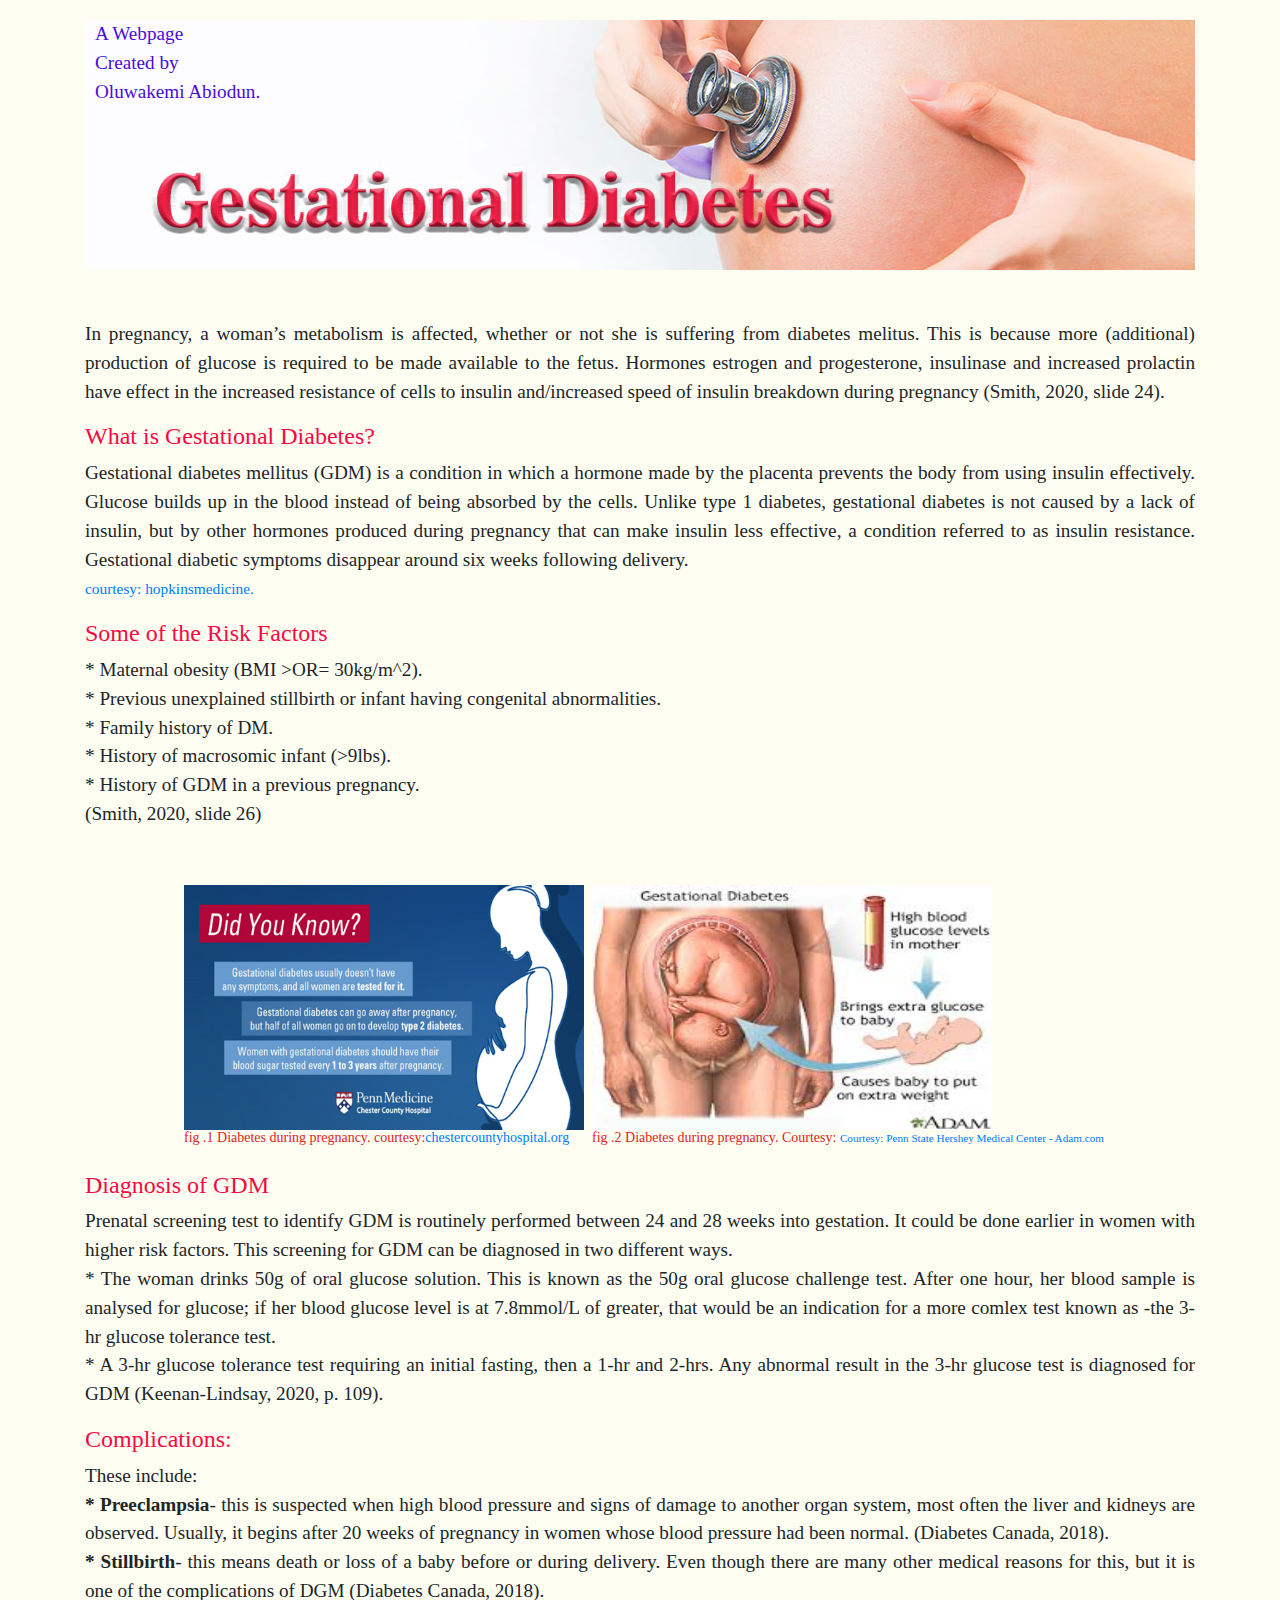
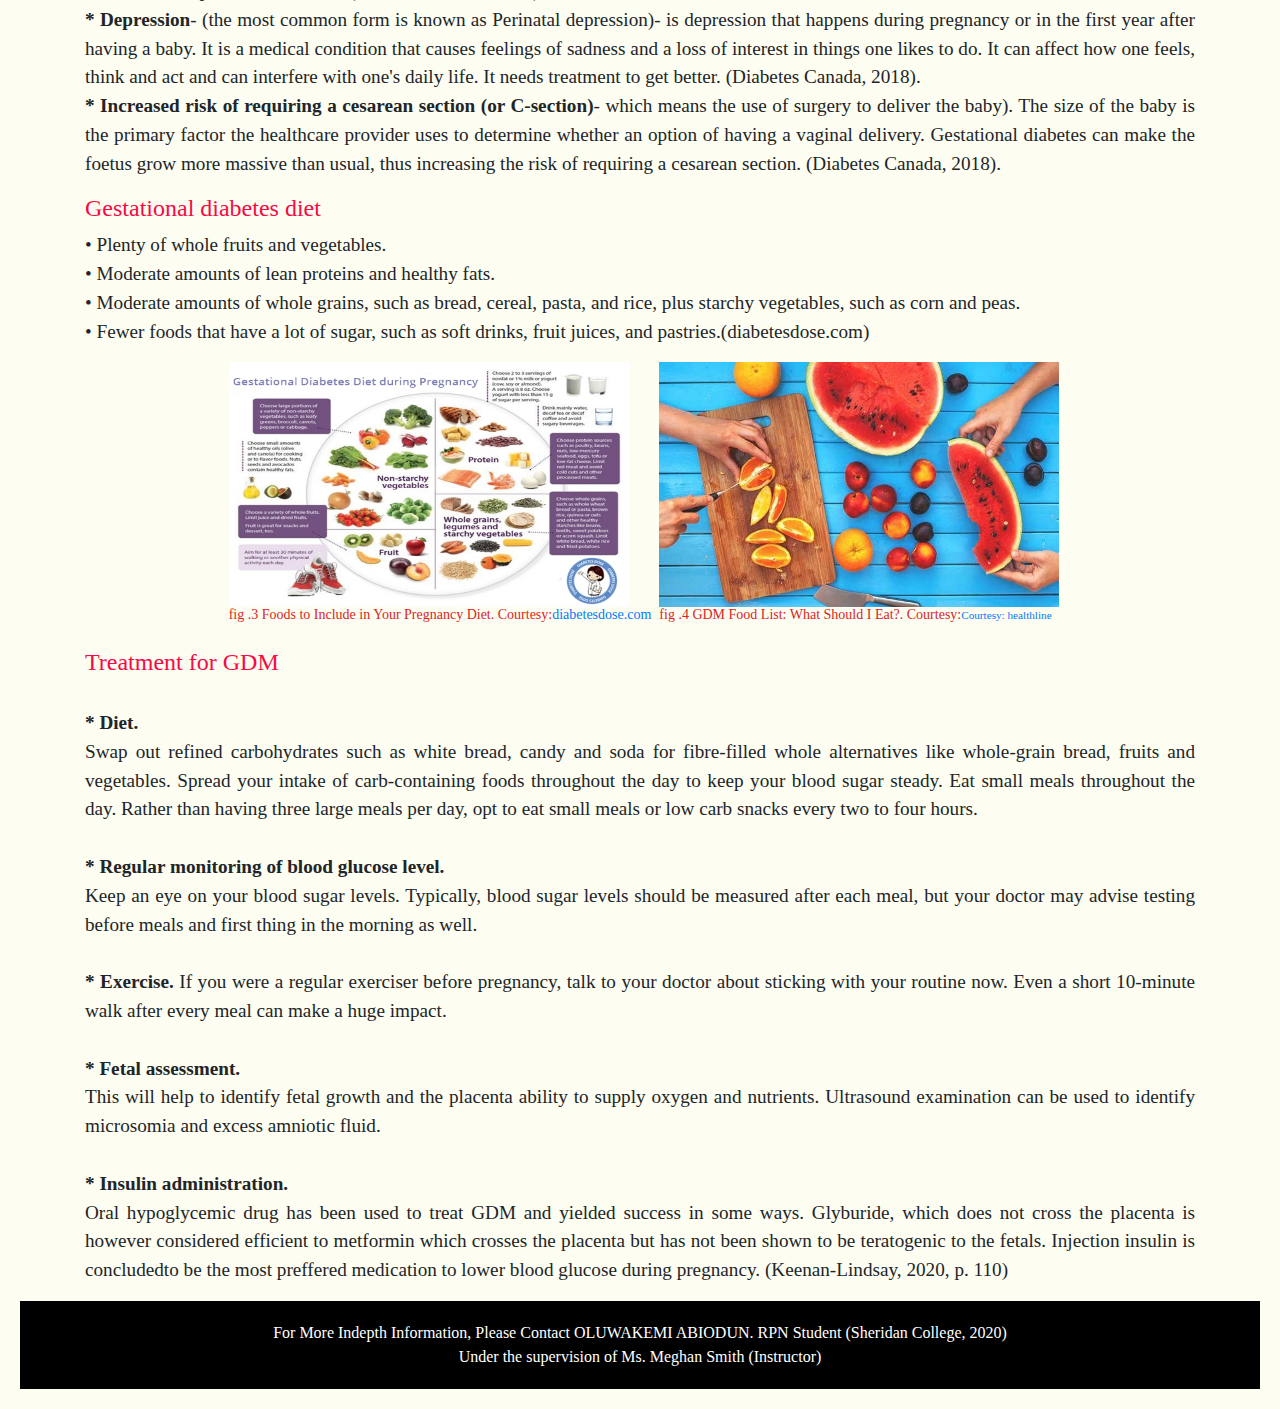
==== commit af07f057: "latest update" ====
--- a/index.html
+++ b/index.html
@@ -88,18 +88,18 @@
         <figcaption><h5>fig .4 GDM Food List: What Should I Eat?. Courtesy:<a href="https://www.healthline.com/health/pregnancy/gestational-diabetes-food-list" target="_blank"><span>Courtesy: healthline</span></a></figcaption></h5>
         </figure>
         </div>      
-    <h4>Treatment for GDM</h4>
+    <h4>Treatment for GDM</h4><br>
 
         <p>
              <strong>* Diet.</strong><br>
             Swap out refined carbohydrates such as white bread, candy and soda for fibre-filled whole alternatives like whole-grain bread, fruits and vegetables. Spread your intake of carb-containing foods throughout the day to keep your blood sugar steady.
-            Eat small meals throughout the day. Rather than having three large meals per day, opt to eat small meals or low carb snacks every two to four hours.<br>
+            Eat small meals throughout the day. Rather than having three large meals per day, opt to eat small meals or low carb snacks every two to four hours.<br><br>
              <strong>* Regular monitoring of blood glucose level. </strong><br>
-            Keep an eye on your blood sugar levels. Typically, blood sugar levels should be measured after each meal, but your doctor may advise testing before meals and first thing in the morning as well.<br>
+            Keep an eye on your blood sugar levels. Typically, blood sugar levels should be measured after each meal, but your doctor may advise testing before meals and first thing in the morning as well.<br><br>
             <strong>* Exercise.</strong>
-            If you were a regular exerciser before pregnancy, talk to your doctor about sticking with your routine now. Even a short 10-minute walk after every meal can make a huge impact.<br>
+            If you were a regular exerciser before pregnancy, talk to your doctor about sticking with your routine now. Even a short 10-minute walk after every meal can make a huge impact.<br><br>
             <strong>* Fetal assessment.</strong><br>
-            This will help to identify fetal growth and the placenta ability to supply oxygen and nutrients. Ultrasound examination can be used to identify microsomia and excess amniotic fluid. <br>
+            This will help to identify fetal growth and the placenta ability to supply oxygen and nutrients. Ultrasound examination can be used to identify microsomia and excess amniotic fluid. <br><br>
             <strong>* Insulin administration.</strong><br>
             Oral hypoglycemic drug has been used to treat GDM and yielded success in some ways. Glyburide, which does not cross the placenta is however considered efficient to metformin which crosses the placenta but has not been shown to be teratogenic to the fetals. Injection insulin is concludedto be the most preffered medication to lower blood glucose during pregnancy.
             (Keenan-Lindsay, 2020, p. 110)
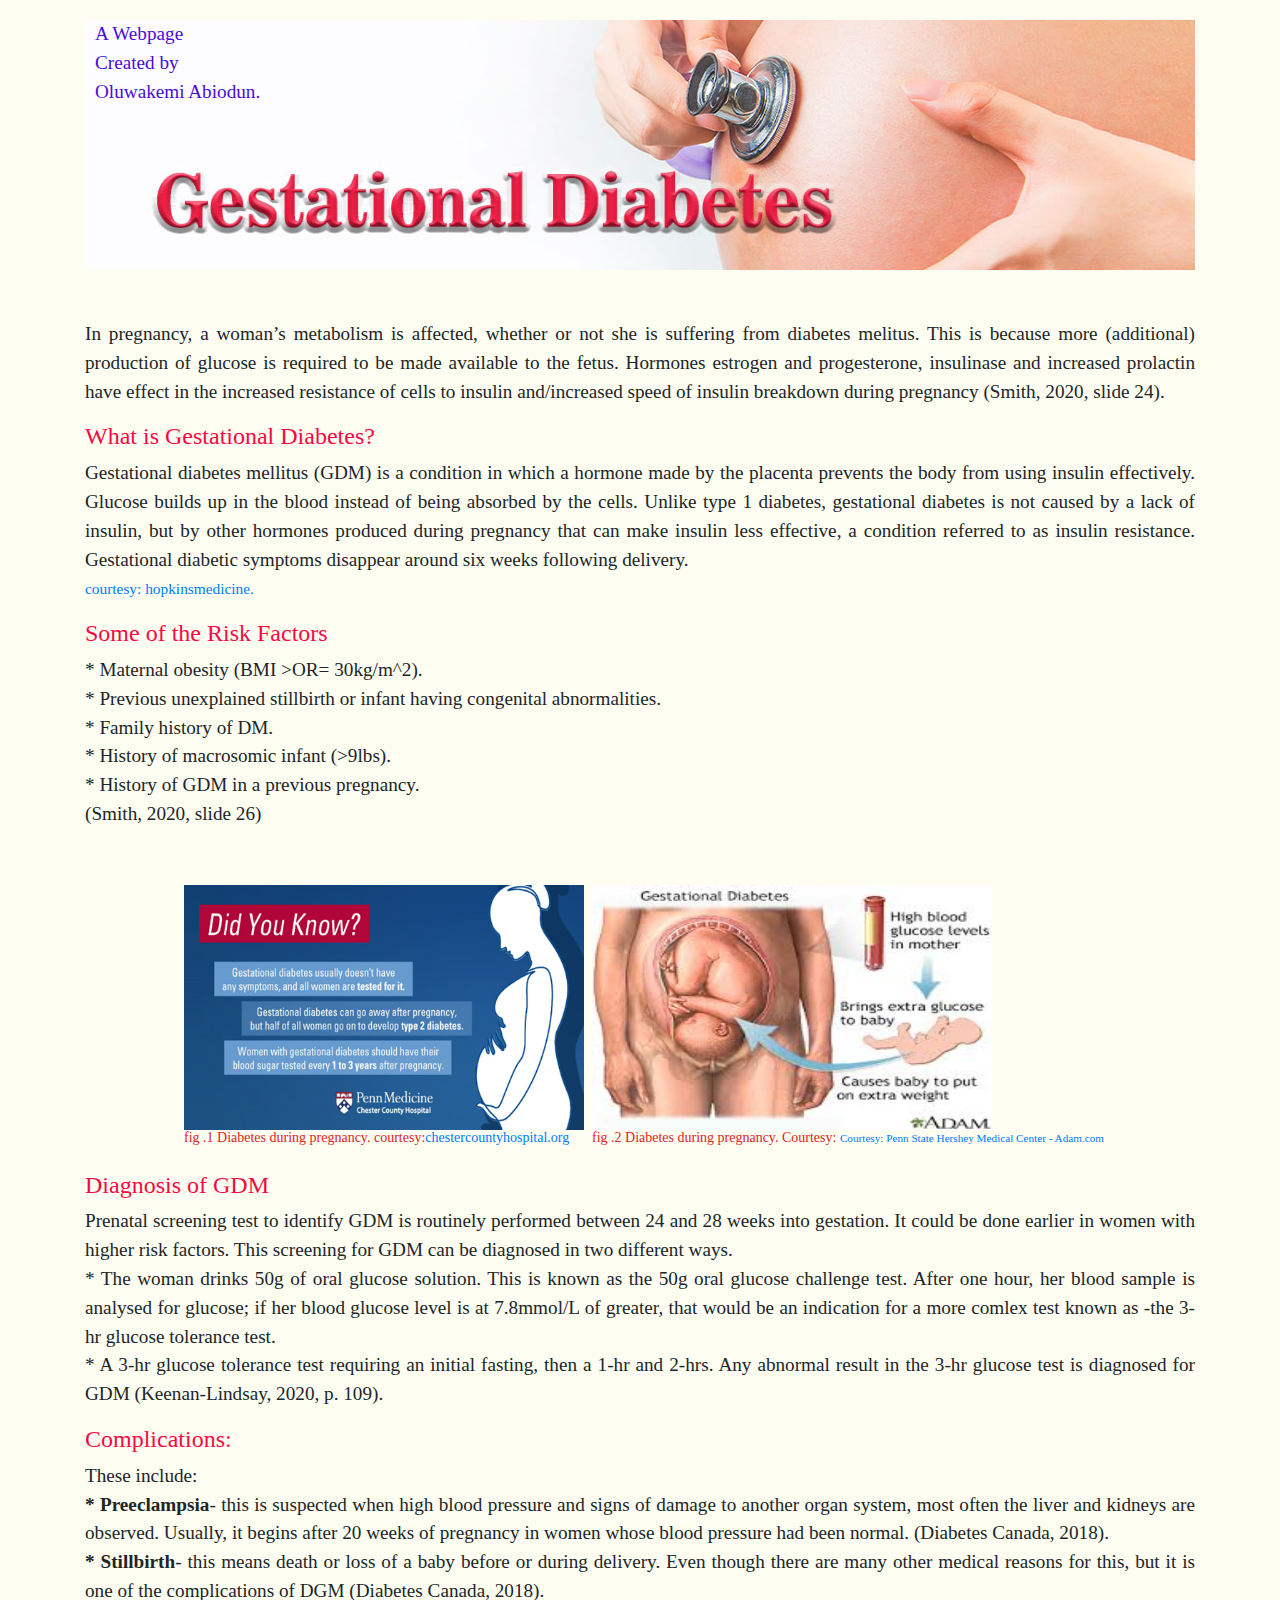
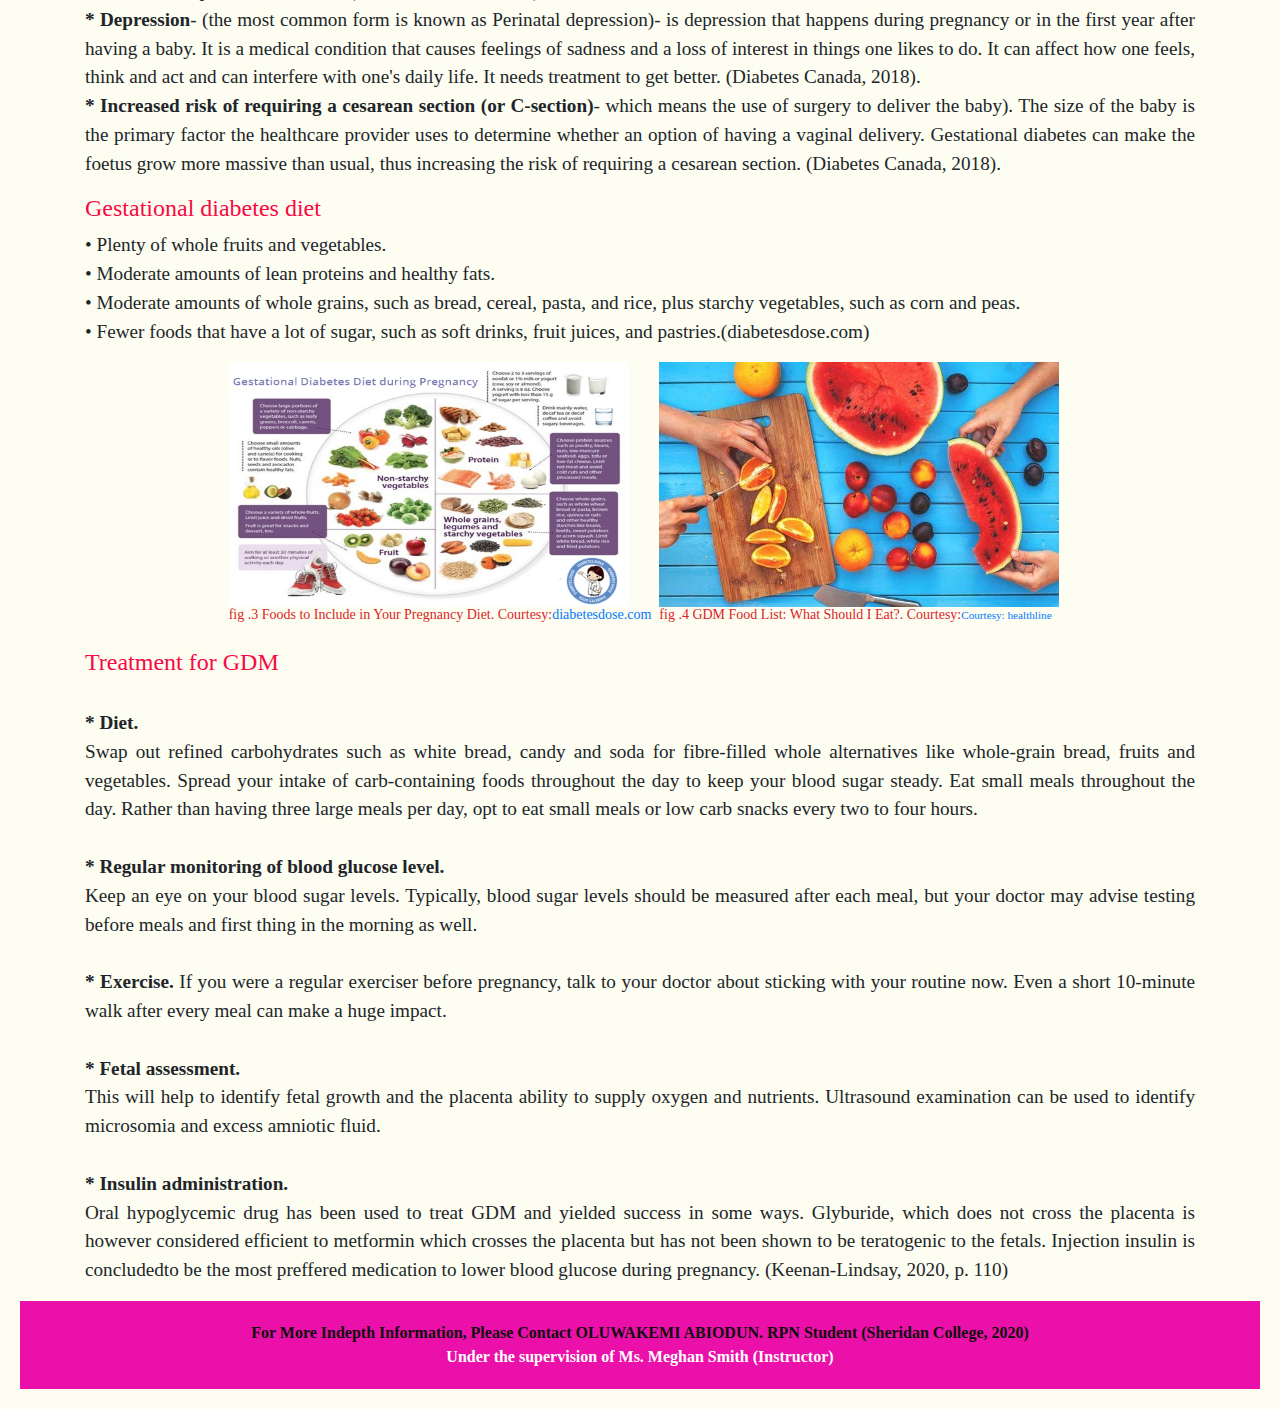
==== commit 1d2dfbfe: "now" ====
--- a/index.html
+++ b/index.html
@@ -108,8 +108,8 @@
         </p>
     </div>
     
-<footer>For More Indepth Information, Please Contact OLUWAKEMI ABIODUN. RPN Student (Sheridan College, 2020)<br>
-    <h8>Under the supervision of Ms. Meghan Smith (Instructor)</h8>
+<footer><strong>For More Indepth Information, Please Contact OLUWAKEMI ABIODUN. RPN Student (Sheridan College, 2020)<br>
+    <h8>Under the supervision of Ms. Meghan Smith (Instructor)</h8></strong>
 </footer>  
 </body>
 </html>--- a/css/index.css
+++ b/css/index.css
@@ -73,8 +73,8 @@
     justify-content: center;
 }
 footer{
-    background-color: black;
+    background-color: rgb(235, 16, 169);
     padding: 20px;
-    color: white;
+    color: rgb(14, 13, 13);
     text-align: center;
 }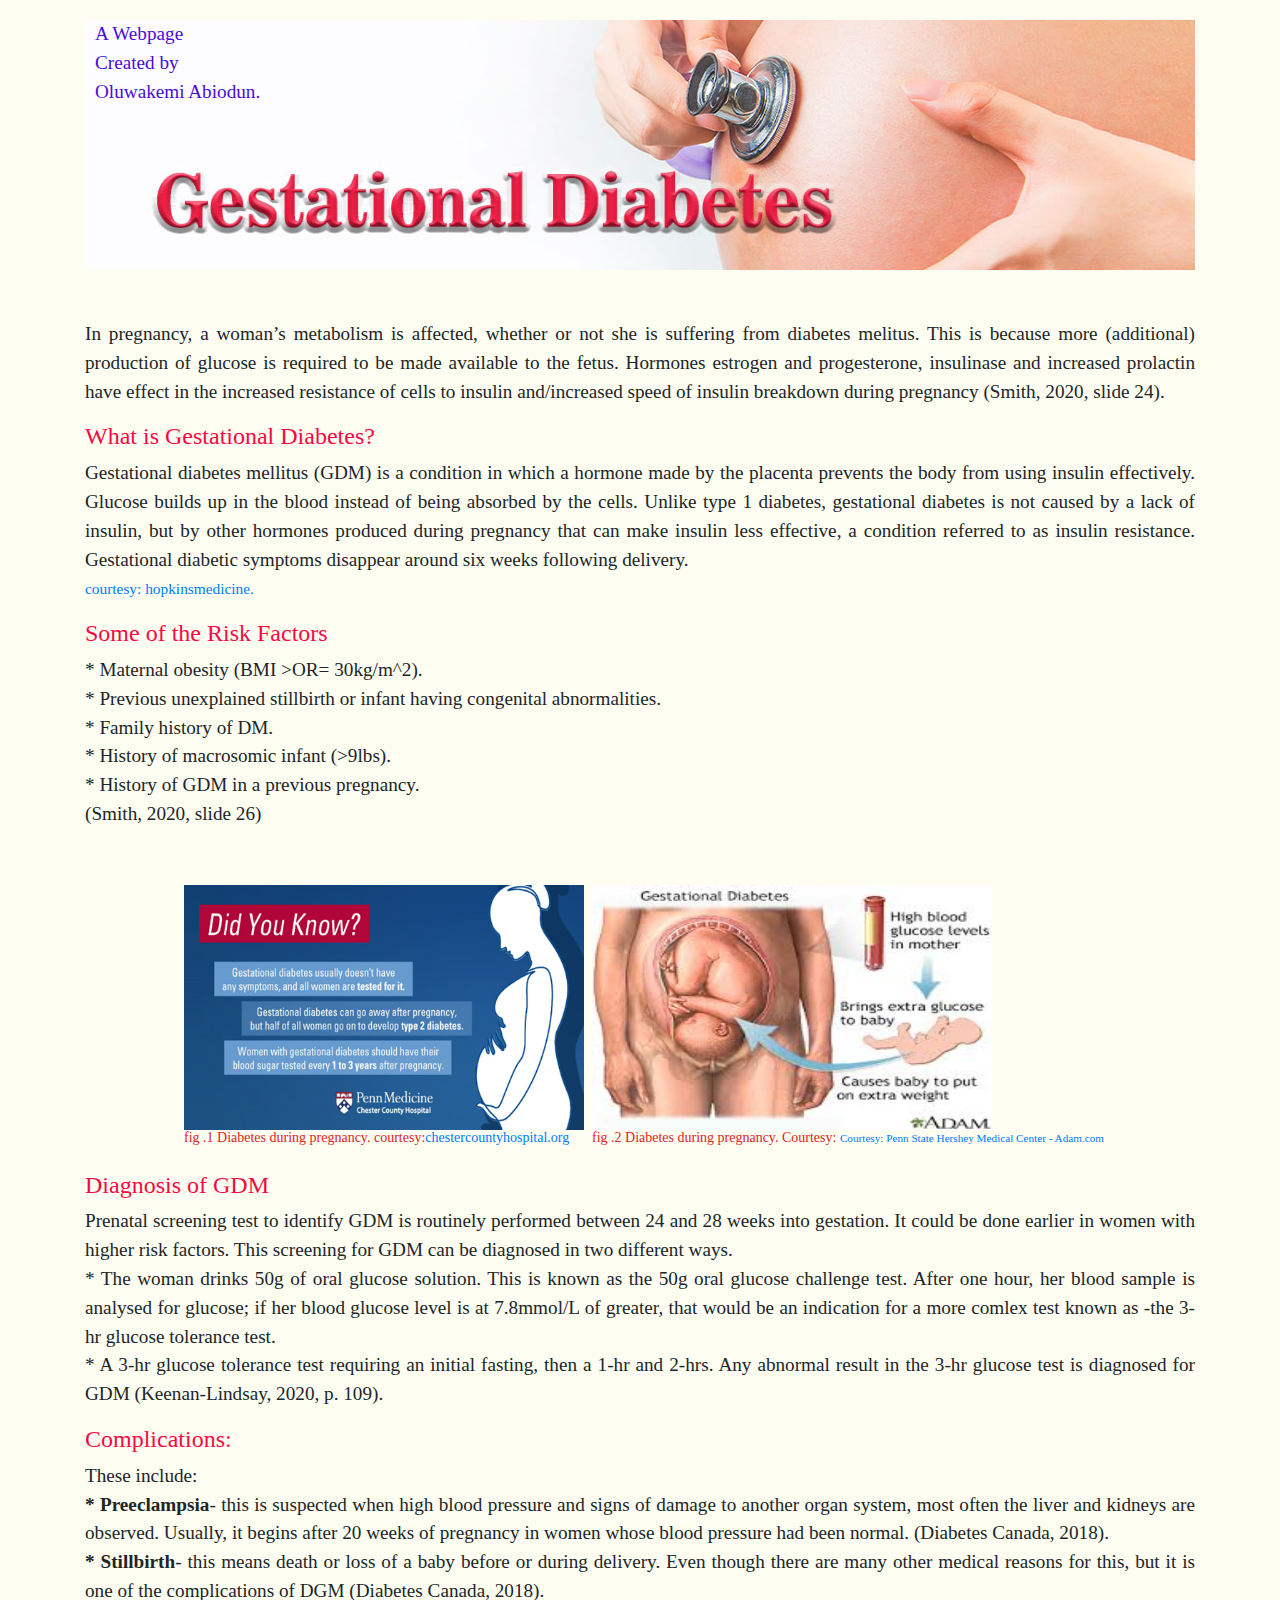
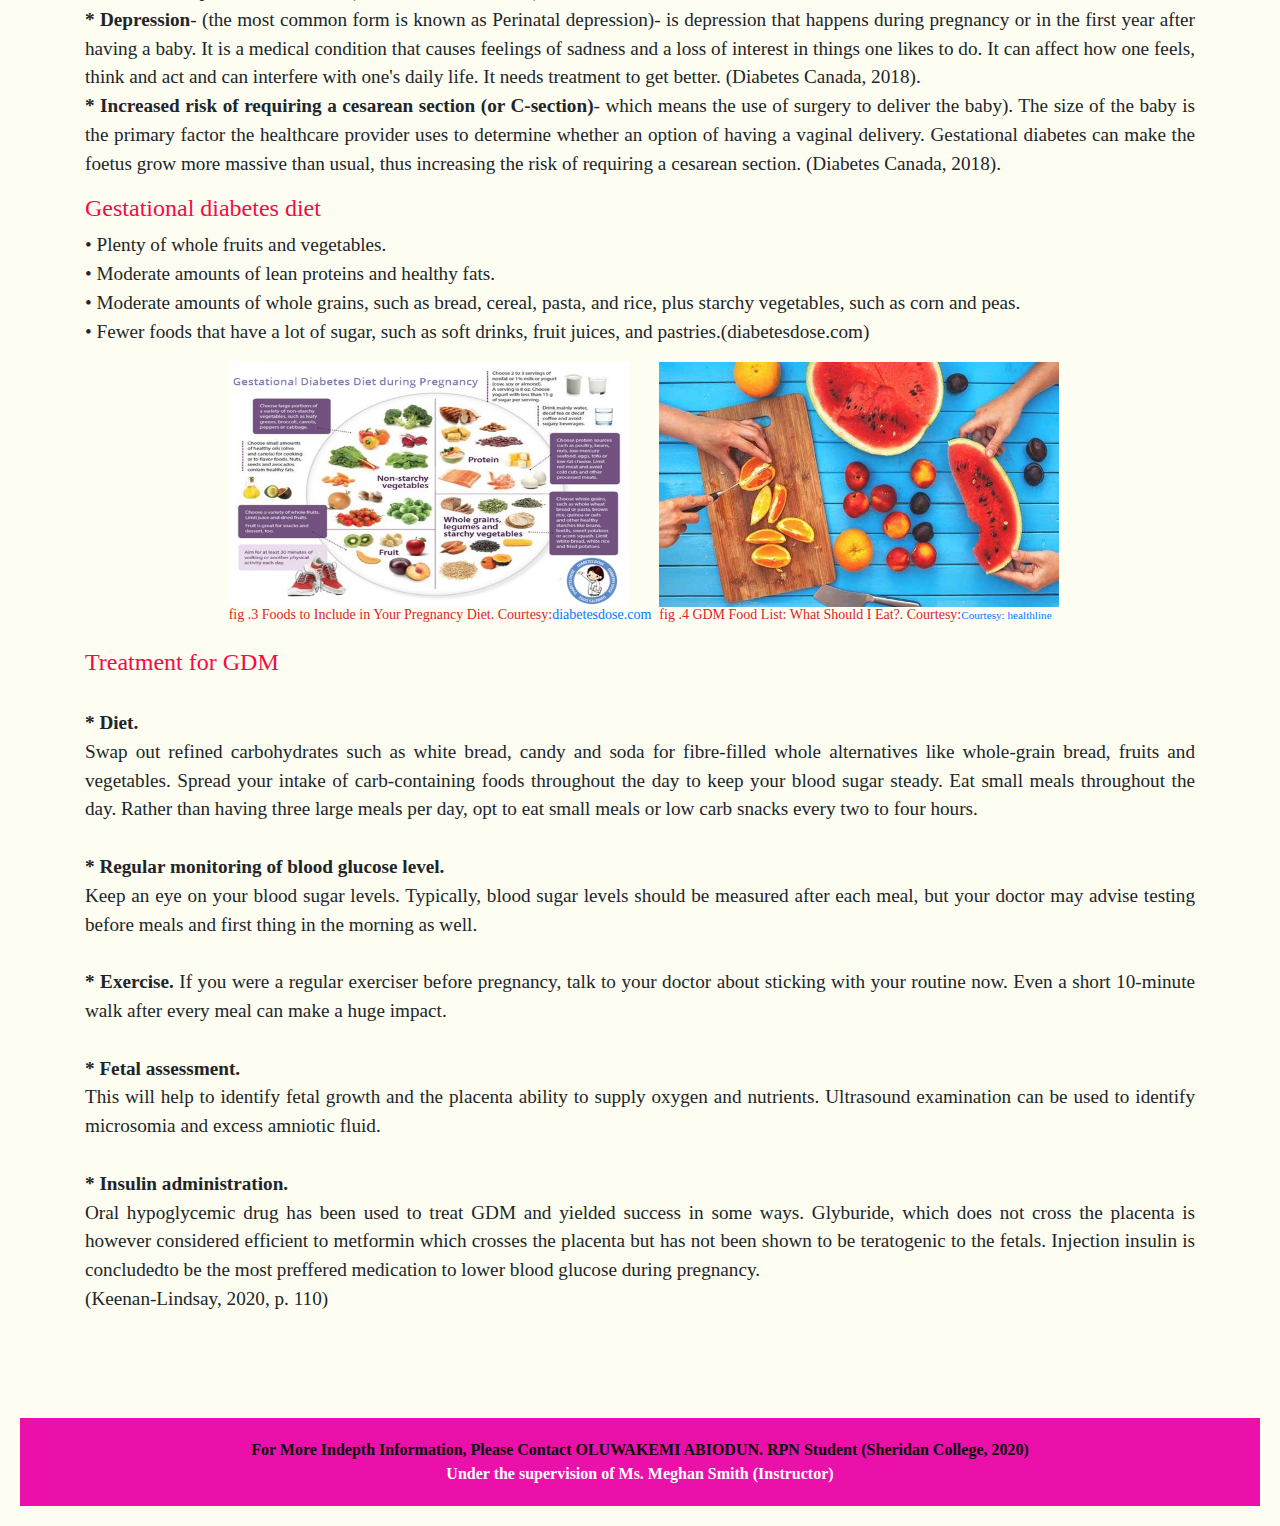
==== commit 66b5a98e: "done" ====
--- a/index.html
+++ b/index.html
@@ -101,15 +101,15 @@
             <strong>* Fetal assessment.</strong><br>
             This will help to identify fetal growth and the placenta ability to supply oxygen and nutrients. Ultrasound examination can be used to identify microsomia and excess amniotic fluid. <br><br>
             <strong>* Insulin administration.</strong><br>
-            Oral hypoglycemic drug has been used to treat GDM and yielded success in some ways. Glyburide, which does not cross the placenta is however considered efficient to metformin which crosses the placenta but has not been shown to be teratogenic to the fetals. Injection insulin is concludedto be the most preffered medication to lower blood glucose during pregnancy.
-            (Keenan-Lindsay, 2020, p. 110)
-            
+            Oral hypoglycemic drug has been used to treat GDM and yielded success in some ways. Glyburide, which does not cross the placenta is however considered efficient to metformin which crosses the placenta but has not been shown to be teratogenic to the fetals. Injection insulin is concludedto be the most preffered medication to lower blood glucose during pregnancy.<br>
+            (Keenan-Lindsay, 2020, p. 110)</p>
+            <br><br><br>
             
         </p>
     </div>
     
 <footer><strong>For More Indepth Information, Please Contact OLUWAKEMI ABIODUN. RPN Student (Sheridan College, 2020)<br>
-    <h8>Under the supervision of Ms. Meghan Smith (Instructor)</h8></strong>
+    <h8>Under the supervision of Ms.  Meghan  Smith  (Instructor)</h8></strong>
 </footer>  
 </body>
 </html>